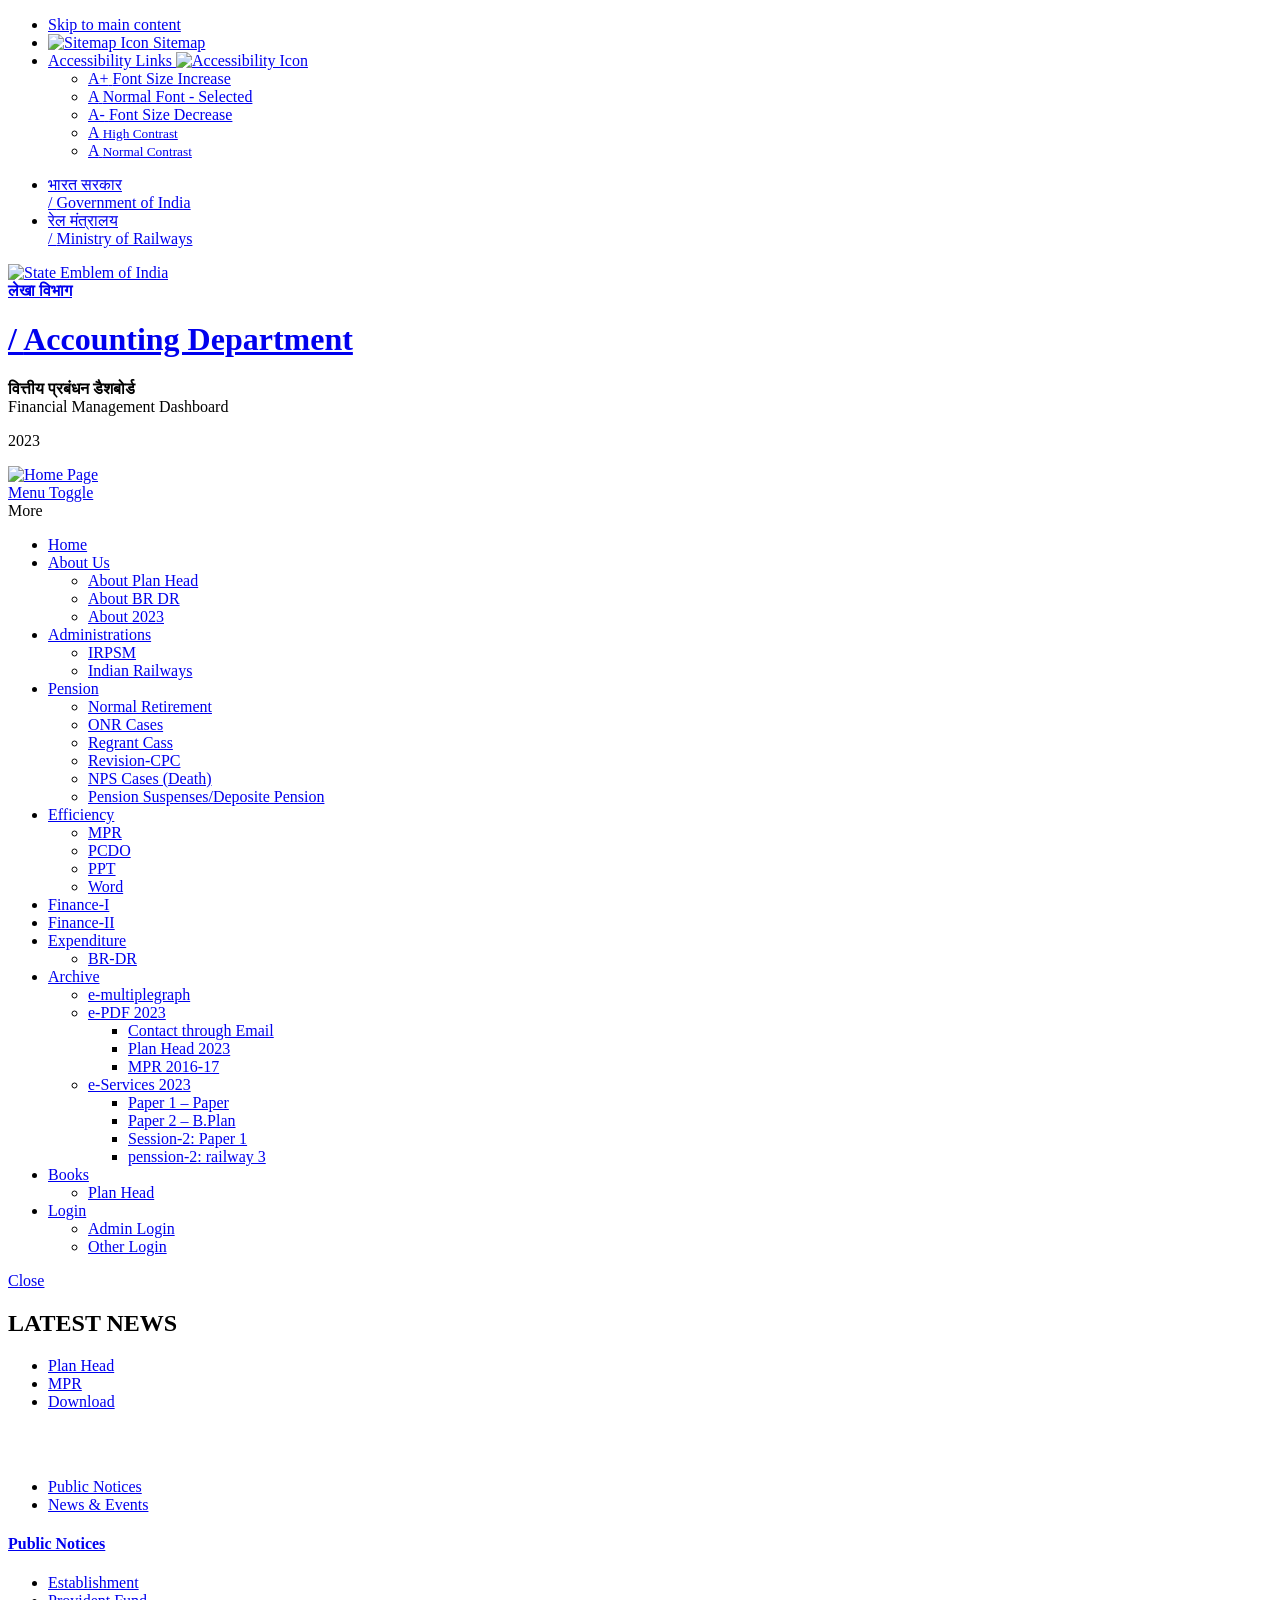
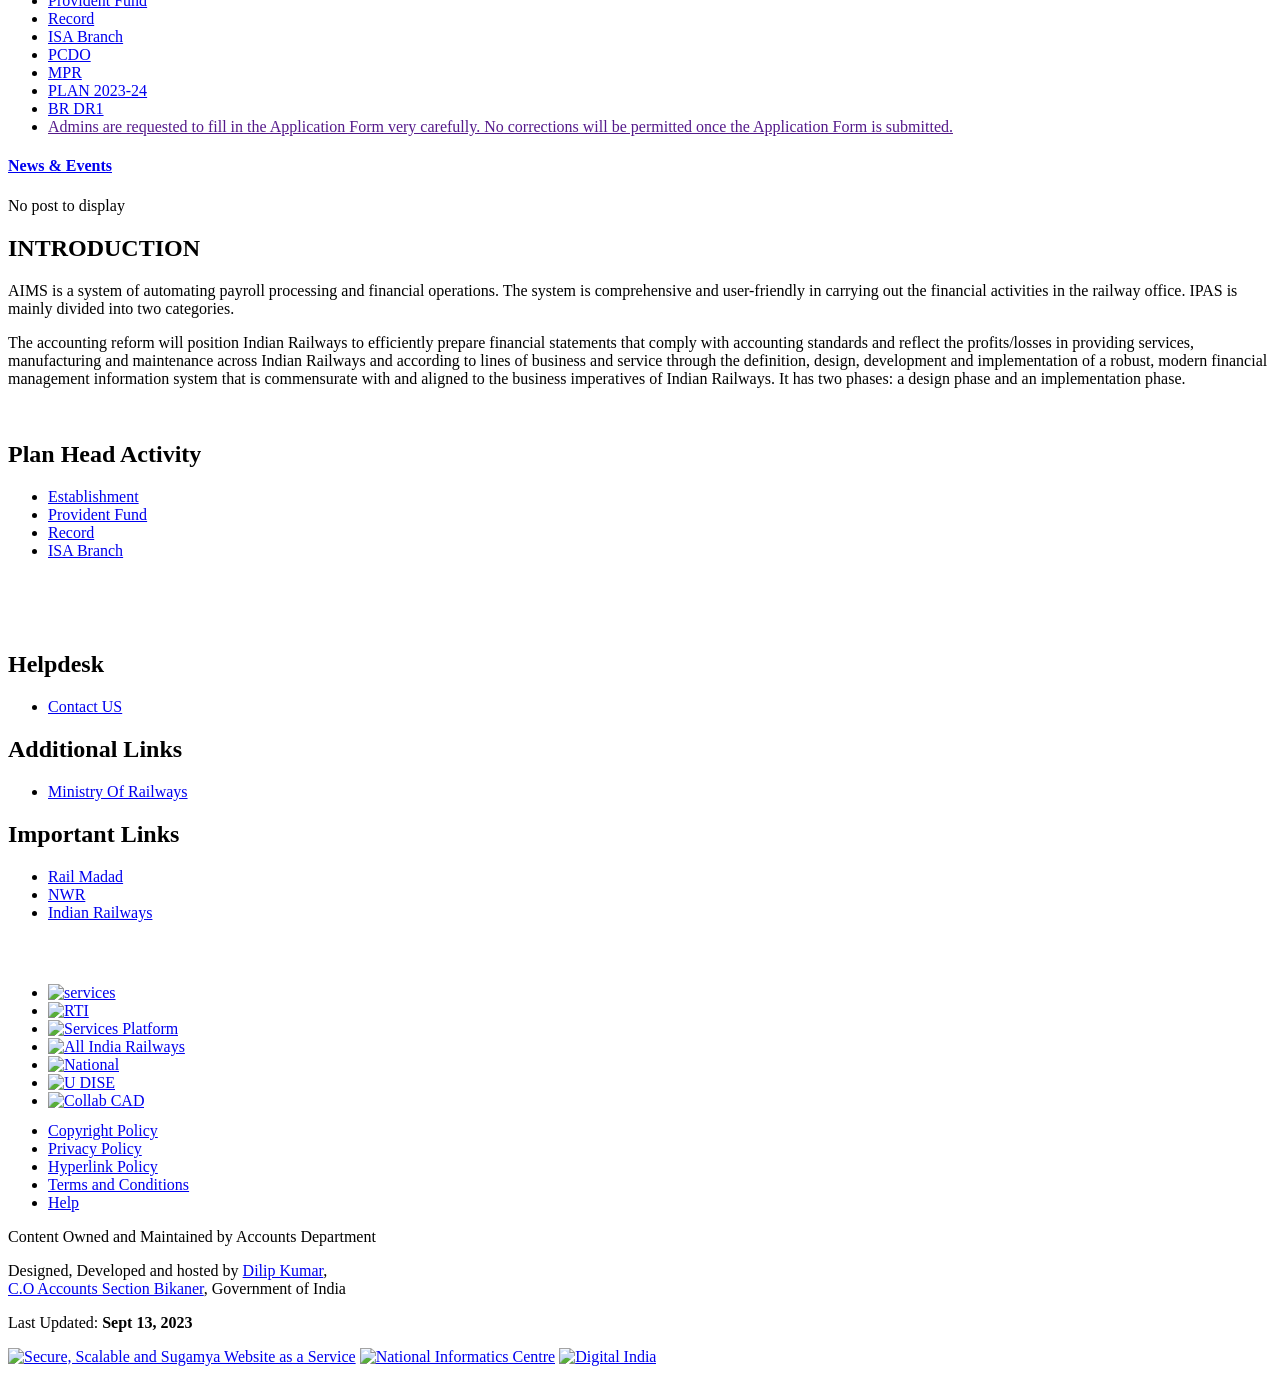
==== index.html @ 23872920 "Add files via upload" ====
<!DOCTYPE html>
<html lang="en-US">
<head>
    <meta charset="UTF-8" />
    <meta http-equiv="X-UA-Compatible" content="IE=edge">
    <meta name="viewport" content="width=device-width, initial-scale=1">
    <title> Financial Management Dashboard BKN NWR   </title>
    <link rel="profile" href="http://gmpg.org/xfn/11" />
    <link rel="pingback" href="https://jeemain.nta.nic.in/xmlrpc.php" />
    <link rel="stylesheet" href="https://jeemain.nta.nic.in/wp-content/themes/sdo-theme/css/print.css" type="text/css" media="print">
        <meta name='robots' content='max-image-preview:large' />
<script type="text/javascript">
window._wpemojiSettings = {"baseUrl":"https:\/\/s.w.org\/images\/core\/emoji\/14.0.0\/72x72\/","ext":".png","svgUrl":"https:\/\/s.w.org\/images\/core\/emoji\/14.0.0\/svg\/","svgExt":".svg","source":{"concatemoji":"https:\/\/jeemain.nta.nic.in\/wp-includes\/js\/wp-emoji-release.min.js?ver=6.1.1"}};
/*! This file is auto-generated */
!function(e,a,t){var n,r,o,i=a.createElement("canvas"),p=i.getContext&&i.getContext("2d");function s(e,t){var a=String.fromCharCode,e=(p.clearRect(0,0,i.width,i.height),p.fillText(a.apply(this,e),0,0),i.toDataURL());return p.clearRect(0,0,i.width,i.height),p.fillText(a.apply(this,t),0,0),e===i.toDataURL()}function c(e){var t=a.createElement("script");t.src=e,t.defer=t.type="text/javascript",a.getElementsByTagName("head")[0].appendChild(t)}for(o=Array("flag","emoji"),t.supports={everything:!0,everythingExceptFlag:!0},r=0;r<o.length;r++)t.supports[o[r]]=function(e){if(p&&p.fillText)switch(p.textBaseline="top",p.font="600 32px Arial",e){case"flag":return s([127987,65039,8205,9895,65039],[127987,65039,8203,9895,65039])?!1:!s([55356,56826,55356,56819],[55356,56826,8203,55356,56819])&&!s([55356,57332,56128,56423,56128,56418,56128,56421,56128,56430,56128,56423,56128,56447],[55356,57332,8203,56128,56423,8203,56128,56418,8203,56128,56421,8203,56128,56430,8203,56128,56423,8203,56128,56447]);case"emoji":return!s([129777,127995,8205,129778,127999],[129777,127995,8203,129778,127999])}return!1}(o[r]),t.supports.everything=t.supports.everything&&t.supports[o[r]],"flag"!==o[r]&&(t.supports.everythingExceptFlag=t.supports.everythingExceptFlag&&t.supports[o[r]]);t.supports.everythingExceptFlag=t.supports.everythingExceptFlag&&!t.supports.flag,t.DOMReady=!1,t.readyCallback=function(){t.DOMReady=!0},t.supports.everything||(n=function(){t.readyCallback()},a.addEventListener?(a.addEventListener("DOMContentLoaded",n,!1),e.addEventListener("load",n,!1)):(e.attachEvent("onload",n),a.attachEvent("onreadystatechange",function(){"complete"===a.readyState&&t.readyCallback()})),(e=t.source||{}).concatemoji?c(e.concatemoji):e.wpemoji&&e.twemoji&&(c(e.twemoji),c(e.wpemoji)))}(window,document,window._wpemojiSettings);
</script>
<style type="text/css">
img.wp-smiley,
img.emoji {
	display: inline !important;
	border: none !important;
	box-shadow: none !important;
	height: 1em !important;
	width: 1em !important;
	margin: 0 0.07em !important;
	vertical-align: -0.1em !important;
	background: none !important;
	padding: 0 !important;
}
</style>
	<link rel='stylesheet' id='wp-block-library-css' href='https://jeemain.nta.nic.in/wp-includes/css/dist/block-library/style.min.css?ver=6.1.1' type='text/css' media='all' />
<link rel='stylesheet' id='classic-theme-styles-css' href='https://jeemain.nta.nic.in/wp-includes/css/classic-themes.min.css?ver=1' type='text/css' media='all' />
<style id='global-styles-inline-css' type='text/css'>
body{--wp--preset--color--black: #000000;--wp--preset--color--cyan-bluish-gray: #abb8c3;--wp--preset--color--white: #ffffff;--wp--preset--color--pale-pink: #f78da7;--wp--preset--color--vivid-red: #cf2e2e;--wp--preset--color--luminous-vivid-orange: #ff6900;--wp--preset--color--luminous-vivid-amber: #fcb900;--wp--preset--color--light-green-cyan: #7bdcb5;--wp--preset--color--vivid-green-cyan: #00d084;--wp--preset--color--pale-cyan-blue: #8ed1fc;--wp--preset--color--vivid-cyan-blue: #0693e3;--wp--preset--color--vivid-purple: #9b51e0;--wp--preset--gradient--vivid-cyan-blue-to-vivid-purple: linear-gradient(135deg,rgba(6,147,227,1) 0%,rgb(155,81,224) 100%);--wp--preset--gradient--light-green-cyan-to-vivid-green-cyan: linear-gradient(135deg,rgb(122,220,180) 0%,rgb(0,208,130) 100%);--wp--preset--gradient--luminous-vivid-amber-to-luminous-vivid-orange: linear-gradient(135deg,rgba(252,185,0,1) 0%,rgba(255,105,0,1) 100%);--wp--preset--gradient--luminous-vivid-orange-to-vivid-red: linear-gradient(135deg,rgba(255,105,0,1) 0%,rgb(207,46,46) 100%);--wp--preset--gradient--very-light-gray-to-cyan-bluish-gray: linear-gradient(135deg,rgb(238,238,238) 0%,rgb(169,184,195) 100%);--wp--preset--gradient--cool-to-warm-spectrum: linear-gradient(135deg,rgb(74,234,220) 0%,rgb(151,120,209) 20%,rgb(207,42,186) 40%,rgb(238,44,130) 60%,rgb(251,105,98) 80%,rgb(254,248,76) 100%);--wp--preset--gradient--blush-light-purple: linear-gradient(135deg,rgb(255,206,236) 0%,rgb(152,150,240) 100%);--wp--preset--gradient--blush-bordeaux: linear-gradient(135deg,rgb(254,205,165) 0%,rgb(254,45,45) 50%,rgb(107,0,62) 100%);--wp--preset--gradient--luminous-dusk: linear-gradient(135deg,rgb(255,203,112) 0%,rgb(199,81,192) 50%,rgb(65,88,208) 100%);--wp--preset--gradient--pale-ocean: linear-gradient(135deg,rgb(255,245,203) 0%,rgb(182,227,212) 50%,rgb(51,167,181) 100%);--wp--preset--gradient--electric-grass: linear-gradient(135deg,rgb(202,248,128) 0%,rgb(113,206,126) 100%);--wp--preset--gradient--midnight: linear-gradient(135deg,rgb(2,3,129) 0%,rgb(40,116,252) 100%);--wp--preset--duotone--dark-grayscale: url('#wp-duotone-dark-grayscale');--wp--preset--duotone--grayscale: url('#wp-duotone-grayscale');--wp--preset--duotone--purple-yellow: url('#wp-duotone-purple-yellow');--wp--preset--duotone--blue-red: url('#wp-duotone-blue-red');--wp--preset--duotone--midnight: url('#wp-duotone-midnight');--wp--preset--duotone--magenta-yellow: url('#wp-duotone-magenta-yellow');--wp--preset--duotone--purple-green: url('#wp-duotone-purple-green');--wp--preset--duotone--blue-orange: url('#wp-duotone-blue-orange');--wp--preset--font-size--small: 13px;--wp--preset--font-size--medium: 20px;--wp--preset--font-size--large: 36px;--wp--preset--font-size--x-large: 42px;--wp--preset--spacing--20: 0.44rem;--wp--preset--spacing--30: 0.67rem;--wp--preset--spacing--40: 1rem;--wp--preset--spacing--50: 1.5rem;--wp--preset--spacing--60: 2.25rem;--wp--preset--spacing--70: 3.38rem;--wp--preset--spacing--80: 5.06rem;}:where(.is-layout-flex){gap: 0.5em;}body .is-layout-flow > .alignleft{float: left;margin-inline-start: 0;margin-inline-end: 2em;}body .is-layout-flow > .alignright{float: right;margin-inline-start: 2em;margin-inline-end: 0;}body .is-layout-flow > .aligncenter{margin-left: auto !important;margin-right: auto !important;}body .is-layout-constrained > .alignleft{float: left;margin-inline-start: 0;margin-inline-end: 2em;}body .is-layout-constrained > .alignright{float: right;margin-inline-start: 2em;margin-inline-end: 0;}body .is-layout-constrained > .aligncenter{margin-left: auto !important;margin-right: auto !important;}body .is-layout-constrained > :where(:not(.alignleft):not(.alignright):not(.alignfull)){max-width: var(--wp--style--global--content-size);margin-left: auto !important;margin-right: auto !important;}body .is-layout-constrained > .alignwide{max-width: var(--wp--style--global--wide-size);}body .is-layout-flex{display: flex;}body .is-layout-flex{flex-wrap: wrap;align-items: center;}body .is-layout-flex > *{margin: 0;}:where(.wp-block-columns.is-layout-flex){gap: 2em;}.has-black-color{color: var(--wp--preset--color--black) !important;}.has-cyan-bluish-gray-color{color: var(--wp--preset--color--cyan-bluish-gray) !important;}.has-white-color{color: var(--wp--preset--color--white) !important;}.has-pale-pink-color{color: var(--wp--preset--color--pale-pink) !important;}.has-vivid-red-color{color: var(--wp--preset--color--vivid-red) !important;}.has-luminous-vivid-orange-color{color: var(--wp--preset--color--luminous-vivid-orange) !important;}.has-luminous-vivid-amber-color{color: var(--wp--preset--color--luminous-vivid-amber) !important;}.has-light-green-cyan-color{color: var(--wp--preset--color--light-green-cyan) !important;}.has-vivid-green-cyan-color{color: var(--wp--preset--color--vivid-green-cyan) !important;}.has-pale-cyan-blue-color{color: var(--wp--preset--color--pale-cyan-blue) !important;}.has-vivid-cyan-blue-color{color: var(--wp--preset--color--vivid-cyan-blue) !important;}.has-vivid-purple-color{color: var(--wp--preset--color--vivid-purple) !important;}.has-black-background-color{background-color: var(--wp--preset--color--black) !important;}.has-cyan-bluish-gray-background-color{background-color: var(--wp--preset--color--cyan-bluish-gray) !important;}.has-white-background-color{background-color: var(--wp--preset--color--white) !important;}.has-pale-pink-background-color{background-color: var(--wp--preset--color--pale-pink) !important;}.has-vivid-red-background-color{background-color: var(--wp--preset--color--vivid-red) !important;}.has-luminous-vivid-orange-background-color{background-color: var(--wp--preset--color--luminous-vivid-orange) !important;}.has-luminous-vivid-amber-background-color{background-color: var(--wp--preset--color--luminous-vivid-amber) !important;}.has-light-green-cyan-background-color{background-color: var(--wp--preset--color--light-green-cyan) !important;}.has-vivid-green-cyan-background-color{background-color: var(--wp--preset--color--vivid-green-cyan) !important;}.has-pale-cyan-blue-background-color{background-color: var(--wp--preset--color--pale-cyan-blue) !important;}.has-vivid-cyan-blue-background-color{background-color: var(--wp--preset--color--vivid-cyan-blue) !important;}.has-vivid-purple-background-color{background-color: var(--wp--preset--color--vivid-purple) !important;}.has-black-border-color{border-color: var(--wp--preset--color--black) !important;}.has-cyan-bluish-gray-border-color{border-color: var(--wp--preset--color--cyan-bluish-gray) !important;}.has-white-border-color{border-color: var(--wp--preset--color--white) !important;}.has-pale-pink-border-color{border-color: var(--wp--preset--color--pale-pink) !important;}.has-vivid-red-border-color{border-color: var(--wp--preset--color--vivid-red) !important;}.has-luminous-vivid-orange-border-color{border-color: var(--wp--preset--color--luminous-vivid-orange) !important;}.has-luminous-vivid-amber-border-color{border-color: var(--wp--preset--color--luminous-vivid-amber) !important;}.has-light-green-cyan-border-color{border-color: var(--wp--preset--color--light-green-cyan) !important;}.has-vivid-green-cyan-border-color{border-color: var(--wp--preset--color--vivid-green-cyan) !important;}.has-pale-cyan-blue-border-color{border-color: var(--wp--preset--color--pale-cyan-blue) !important;}.has-vivid-cyan-blue-border-color{border-color: var(--wp--preset--color--vivid-cyan-blue) !important;}.has-vivid-purple-border-color{border-color: var(--wp--preset--color--vivid-purple) !important;}.has-vivid-cyan-blue-to-vivid-purple-gradient-background{background: var(--wp--preset--gradient--vivid-cyan-blue-to-vivid-purple) !important;}.has-light-green-cyan-to-vivid-green-cyan-gradient-background{background: var(--wp--preset--gradient--light-green-cyan-to-vivid-green-cyan) !important;}.has-luminous-vivid-amber-to-luminous-vivid-orange-gradient-background{background: var(--wp--preset--gradient--luminous-vivid-amber-to-luminous-vivid-orange) !important;}.has-luminous-vivid-orange-to-vivid-red-gradient-background{background: var(--wp--preset--gradient--luminous-vivid-orange-to-vivid-red) !important;}.has-very-light-gray-to-cyan-bluish-gray-gradient-background{background: var(--wp--preset--gradient--very-light-gray-to-cyan-bluish-gray) !important;}.has-cool-to-warm-spectrum-gradient-background{background: var(--wp--preset--gradient--cool-to-warm-spectrum) !important;}.has-blush-light-purple-gradient-background{background: var(--wp--preset--gradient--blush-light-purple) !important;}.has-blush-bordeaux-gradient-background{background: var(--wp--preset--gradient--blush-bordeaux) !important;}.has-luminous-dusk-gradient-background{background: var(--wp--preset--gradient--luminous-dusk) !important;}.has-pale-ocean-gradient-background{background: var(--wp--preset--gradient--pale-ocean) !important;}.has-electric-grass-gradient-background{background: var(--wp--preset--gradient--electric-grass) !important;}.has-midnight-gradient-background{background: var(--wp--preset--gradient--midnight) !important;}.has-small-font-size{font-size: var(--wp--preset--font-size--small) !important;}.has-medium-font-size{font-size: var(--wp--preset--font-size--medium) !important;}.has-large-font-size{font-size: var(--wp--preset--font-size--large) !important;}.has-x-large-font-size{font-size: var(--wp--preset--font-size--x-large) !important;}
.wp-block-navigation a:where(:not(.wp-element-button)){color: inherit;}
:where(.wp-block-columns.is-layout-flex){gap: 2em;}
.wp-block-pullquote{font-size: 1.5em;line-height: 1.6;}
</style>
<link rel='stylesheet' id='extra-feature-css-css' href='https://jeemain.nta.nic.in/wp-content/plugins/common_utility/css/extra.features.css?ver=1.1' type='text/css' media='all' />
<link rel='stylesheet' id='contact-form-7-css' href='https://jeemain.nta.nic.in/wp-content/plugins/contact-form-7/includes/css/styles.css?ver=5.3.2' type='text/css' media='all' />
<link rel='stylesheet' id='parichay-login-css-css' href='https://jeemain.nta.nic.in/wp-content/plugins/parichay-sso//css/login.css?ver=1.1' type='text/css' media='all' />
<link rel='stylesheet' id='wsl-widget-css' href='https://jeemain.nta.nic.in/wp-content/plugins/wordpress-social-login/assets/css/style.css?ver=6.1.1' type='text/css' media='all' />
<link rel='stylesheet' id='base-css-css' href='https://jeemain.nta.nic.in/wp-content/themes/sdo-theme/css/base.css?ver=6.1.1' type='text/css' media='all' />
<link rel='stylesheet' id='sliderhelper-css-css' href='https://jeemain.nta.nic.in/wp-content/themes/sdo-theme/css/addons/sliderhelper.css?ver=6.1.1' type='text/css' media='all' />
<link rel='stylesheet' id='main-css-css' href='https://jeemain.nta.nic.in/wp-content/themes/sdo-theme/style.css?ver=6.1.1' type='text/css' media='all' />
<link rel='stylesheet' id='jquery-ui-datepicker-css' href='https://jeemain.nta.nic.in/wp-content/plugins/awaas-metaboxes/css/jquery.ui.datepicker.css?ver=1.0' type='text/css' media='all' />
<link rel='stylesheet' id='js_composer_front-css' href='https://jeemain.nta.nic.in/wp-content/plugins/js_composer/assets/css/js_composer.min.css?ver=6.1' type='text/css' media='all' />
<link rel='stylesheet' id='fontawesome-css' href='https://jeemain.nta.nic.in/wp-content/plugins/awaas-accessibility/css/font-awsome.css?ver=6.1.1' type='text/css' media='all' />
<script type='text/javascript' src='https://jeemain.nta.nic.in/wp-content/themes/sdo-theme/js/jquery.min.js?ver=3.6.1' id='jquery-core-js'></script>
<script type='text/javascript' src='https://jeemain.nta.nic.in/wp-content/themes/sdo-theme/js/jquery-migrate.min.js?ver=3.4.0' id='jquery-migrate-js'></script>
<script type='text/javascript' src='https://jeemain.nta.nic.in/wp-content/plugins/awaas-accessibility/js/external.js?ver=6.1.1' id='external-link-js'></script>
<link rel="https://api.w.org/" href="https://jeemain.nta.nic.in/wp-json/" /><link rel="alternate" type="application/json" href="https://jeemain.nta.nic.in/wp-json/wp/v2/pages/4637" /><link rel="EditURI" type="application/rsd+xml" title="RSD" href="https://jeemain.nta.nic.in/xmlrpc.php?rsd" />
<link rel="wlwmanifest" type="application/wlwmanifest+xml" href="https://jeemain.nta.nic.in/wp-includes/wlwmanifest.xml" />
<link rel="canonical" href="https://s3f8e59f4b2fe7c5705bf878bbd494ccdf-loginx.s3waas.gov.in/" />
<link rel='shortlink' href='https://jeemain.nta.nic.in/' />
<link rel="alternate" type="application/json+oembed" href="https://jeemain.nta.nic.in/wp-json/oembed/1.0/embed?url=https%3A%2F%2Fs3f8e59f4b2fe7c5705bf878bbd494ccdf-loginx.s3waas.gov.in%2F" />
<link rel="alternate" type="text/xml+oembed" href="https://jeemain.nta.nic.in/wp-json/oembed/1.0/embed?url=https%3A%2F%2Fs3f8e59f4b2fe7c5705bf878bbd494ccdf-loginx.s3waas.gov.in%2F&#038;format=xml" />
    <noscript>
        <style>
            #topBar #accessibility ul li .goiSearch, #topBar1 #accessibility ul li .goiSearch{ visibility: visible;}
            #topBar #accessibility ul li .socialIcons ul, #topBar1 #accessibility ul li .socialIcons ul { background: #fff !important;}
            #topBar #accessibility ul li .goiSearch, #topBar1 #accessibility ul li .goiSearch{ right: 0; left: inherit;}
            .nav li a:focus > ul { left: 0; opacity: 0.99;}
            a:focus, button:focus, .carasoleflex-wrap .flexslider .slides > li a:focus, .flexslider .slides>li a:focus
            { outline: 3px solid #ff8c00 !important;}
            .flexslider .slides>li { display:block !important;}
            .flexslider .slides img { width:auto !important;}
            .nav li.active > a, .nav li > a:hover, .nav li > a:focus, .nav ul li a:hover,
            .nav li:hover > a{ border-top:none; color:#ffffff;}
            .nav li.active > a{ border:0;}
            .nav ul{ opacity:1; left:0; position:static !important; width:auto; border:0;}
            .nav li{ position:static !important; display:block; float:none; border:0 !important;}

            .nav li > a { float: none;  display: block;  background-color: #ff9f08 !important;  color: #ffffff; margin: 0; padding: 0px 15px;
                border-radius: 0; border-bottom: 1px solid #ffffff !important;   position: static !important;  border-top: 0;  font-size: 14px !important;}

            .nav ul.sub-menu li > a{ background-color:#464141 !important; font-size:12px !important; padding:0 25px;}

            .style-1 .menuWrapper, .style-2 .menuWrapper, .style-6 .menuWrapper, .style-5 .menuWrapper{ background:#e1e1e1 !important;}
            .style-1 .nav li > a, .style-1 .nav li > a:hover{background-color: #875506 !important;}
            .style-1 .nav ul.sub-menu li > a, .style-1 .nav ul.sub-menu li > a:hover{ background-color:#3e2908 !important;}

            .style-2 .nav li > a, .style-2 .nav li > a:hover{background-color: #11372a !important;}
            .style-2 .nav ul.sub-menu li > a, .style-2 .nav ul.sub-menu li > a:hover{ background-color:#677314 !important;}

            .style-6 .nav li > a, .style-6 .nav li > a:hover{background-color: #f65a64 !important;}
            .style-6 .nav ul.sub-menu li > a:hover{ background-color:#fff !important;}
            .style-6 .nav ul.sub-menu li > a { background-color:transparent !important; }
            .style-6 .menuWrapper .nav li ul li{ border-bottom:1px solid transparent !important;}
            .style-6 .menuWrapper .nav li a{ border-radius:0 !important; color:#fff !important;}
            .style-6 .menuWrapper .nav li a:hover{ color:#000 !important;}

            .style-5 .nav li > a, .style-5 .nav li > a:hover{background-color: #fd9c29 !important; color:#ffffff !important;}
            .style-5 .nav ul.sub-menu li > a, .style-5 .nav ul.sub-menu li > a:hover{ background-color:#464141 !important; color:#ffffff !important;}
            .style-6 .menuWrapper .nav li ul li a {    margin: 0;    padding: 7px 15px;}

            ul li .socialIcons{ visibility:visible !important;}

        </style>
    </noscript>
    <meta name="generator" content="Powered by WPBakery Page Builder - drag and drop page builder for WordPress."/>
<style data-type="vc_shortcodes-custom-css">.vc_custom_1642837850966{padding-top: 35px !important;padding-bottom: 20px !important;}.vc_custom_1581920934061{padding-top: 35px !important;padding-bottom: 30px !important;}.vc_custom_1568981760284{margin-bottom: -4px !important;}.vc_custom_1572839845724{padding-top: 0px !important;padding-bottom: 0px !important;}.vc_custom_1642837577245{padding-top: 0px !important;}.vc_custom_1575455456864{padding-top: 0px !important;}</style><noscript><style> .wpb_animate_when_almost_visible { opacity: 1; }</style></noscript>    <!-- HTML5 shim and Respond.js for IE8 support of HTML5 elements and media queries -->
    <!-- WARNING: Respond.js doesn't work if you view the page via file:// -->
    <!--[if lt IE 9]>
    <script src="https://jeemain.nta.nic.in/wp-content/themes/sdo-theme/js/html5shiv.min.js"></script>
    <script src="https://jeemain.nta.nic.in/wp-content/themes/sdo-theme/js/respond.min.js"></script>
    <![endif]-->
    <script>
        var ajaxurl = "https://jeemain.nta.nic.in/wp-admin/admin-ajax.php";
    </script>

</head>
<body class="home page-template-default page page-id-4637 lang-en style-1 home-8 wpb-js-composer js-comp-ver-6.1 vc_responsive">
<header id="mainHeader">

    <!--topBar start-->
    <div id="topBar">
        <div class="container">
            <div class="row">
                <div class="col-xs-12">
                    <div class="push-right" aria-label="Primary">
                        <div id="accessibility">
                            <ul id="accessibilityMenu" class="clearfix">
                                <li>
                                    <a href="#SkipContent" class="skipContent" aria-label="Skip to main content" title="Skip to main content">
                                        <span class="m-hide">Skip to main content</span>
                                        <span class="icon-skip-to-main m-show"></span>
                                    </a>
                                </li>
                                                                																<li class="top-sitemap">
                                    <a href="https://jeemain.nta.nic.in/sitemap/" aria-label="Sitemap"  title="Sitemap">
                                    <img class="show-con" src="https://jeemain.nta.nic.in/wp-content/themes/sdo-theme/images/sitemap.svg" title="Sitemap Icon" alt="Sitemap Icon" />
                                    <span class="hide">Sitemap</span></a>
                                </li> 
                                                                <li>
                                    <a href="javascript:void(0);" title="Accessibility Links" aria-label="Accessibility Links" class="accessible-icon" role="button" data-toggle="dropdown"><span class="tcon">Accessibility Links</span>
                                        <img class="show-con" src="https://jeemain.nta.nic.in/wp-content/themes/sdo-theme/images/accessibility.svg" title="Accessibility Icon" alt="Accessibility Icon" />
                                    </a>
                                    <ul class="accessiblelinks textSizing" aria-label="Font size and Contrast controls">
                                        <li class="fontSizeEvent"><a data-selected-text="selected" data-event-type="increase" href="javascript:void(0);" data-label="Font Size Increase" title="Font Size Increase" aria-label="Font Size Increase"><span aria-hidden="true">A+</span> <span class="tcon">Font Size Increase</span></a></li>
                                        <li class="fontSizeEvent"><a data-selected-text="selected" data-event-type="normal" href="javascript:void(0);" data-label="Normal Font" title="Normal Font - Selected" aria-label="Normal Font - Selected"><span aria-hidden="true">A</span> <span class="tcon">Normal Font - Selected</span></a></li>
                                        <li class="fontSizeEvent" ><a data-selected-text="selected" data-event-type="decrease" href="javascript:void(0);" data-label="Font Size Decrease" title="Font Size Decrease" aria-label="Font Size Decrease"><span aria-hidden="true">A-</span> <span class="tcon">Font Size Decrease</span></a></li>
                                        <li class="highContrast dark tog-con">
                                            <a href="javascript:void(0);" title="High Contrast" aria-label="High Contrast"><span aria-hidden="true">A</span> <small class="tcon">High Contrast</small></a>
                                        </li>
                                        <li class="highContrast light">
                                            <a class="link-selected" href="javascript:void(0);" title="Normal Contrast - Selected" aria-label="Normal Contrast - Selected"><span aria-hidden="true">A</span> <small class="tcon">Normal Contrast</small></a>
                                        </li>
                                    </ul>
                                </li>
                                                            </ul>
                        </div>
                    </div>
                    <div class="push-left">
                        <div class="govBranding">
                            <ul>
                                <li>
                                    <a href="https://india.gov.in" >
                                        <span lang="hi">भारत सरकार <br></span><span class="hide"> / </span>  Government of India                                    </a>
                                </li>
                                <li>
                                    <a href="https://education.gov.in/">
                                        <span lang="hi">रेल मंत्रालय <br></span><span class="hide"> / </span> Ministry of Railways                                    </a>
                                </li>
                            </ul>
                        </div>
                    </div>
                </div>
            </div>
        </div>
    </div>
    <!--topBar end-->

    <!--header middle start-->
    <div class="header-wrapper">
        <div class="container">
            <div class="row ecounse-logo-wpr">
                <div class="col-md-3">
                    <div class="logo main-logo">
                                                    <a href="http://127.0.0.1:5500/" class="site_logo" rel="home" >
                                                                        <img id="logo" class="emblem" src="https://jeemain.nta.nic.in/wp-content/themes/sdo-theme/images/emblem.svg" alt="State Emblem of India">
                                
                                <div class="logo_text">
                                    <strong lang="hi">लेखा विभाग</strong><h1 class="h1-logo"><span class="hide"> / </span>Accounting Department</h1>                                </div>
                            </a>
                    </div>
                </div>
                <div class="col-md-6">
                    <div class="logo dept-logo">
                        <div class="site_logo">
                            <div class="logo_text">
                                <strong lang="hi">वित्तीय प्रबंधन डैशबोर्ड</strong>
                                <div class="h1-logo logo-en-text heading1">Financial Management Dashboard</div>
                                                                    <p class="dept-subtitle">2023</p>
                                                            </div>
                        </div>
                    </div>
                </div>
                <div class="col-md-3 header-rightlogo">
                    <div class="header-right hidden-xs push-right">
                                                                            <a aria-label="Home Page - External site that opens in a new window" href="http://127.0.0.1:5500/" target= "_blank" title="लेखा सूचना प्रबंधन प्रणाली">
                                <img class="sw-logo" src="https://aims.indianrailways.gov.in/IPAS/loginImages/G20_Logo.jpg" alt="Home Page">
                            </a>
                                                                                            </div>
                    <a class="menuToggle" href="javascript:void(0);"> <span class="icon-menu" aria-hidden="true"></span> <span class="menu-text">Menu Toggle</span> </a>
                </div>
            </div>
        </div>
    </div>
    <!--header middle end-->

    <!--main menu start-->
    <div class="menuWrapper">

        <div class="menuMoreText hide">More</div>


        <div class="container">
            <nav class="menu"><ul id="menu-header-en" class="nav clearfix"><li id="menu-item-6561" class="menu-item menu-item-type-custom menu-item-object-custom current-menu-item menu-item-6561 active "><a href="/" aria-current="page">Home</a></li>
<li id="menu-item-6562" class="menu-item menu-item-type-custom menu-item-object-custom menu-item-has-children menu-item-6562 has-sub"><a href="#" aria-haspopup="true" aria-expanded="false">About Us<span class="indicator"></span></a>
<ul aria-hidden="true"  class="sub-menu">
	<li id="menu-item-6696" class="menu-item menu-item-type-post_type menu-item-object-page menu-item-6696 has-sub-child"><a href="http://127.0.0.1:5501/Plan%20Head.html" tabindex="-1">About Plan Head</a></li>
	<li id="menu-item-6570" class="menu-item menu-item-type-post_type menu-item-object-page menu-item-6570 has-sub-child"><a href="http://127.0.0.1:5501/pcdo%2016-17.html" tabindex="-1">About BR DR</a></li>
	<li id="menu-item-7186" class="menu-item menu-item-type-post_type menu-item-object-page menu-item-7186 has-sub-child"><a href="https://www.ircep.gov.in/IRPSM" tabindex="-1">About  2023</a></li>
</ul>
</li>
<li id="menu-item-6563" class="menu-item menu-item-type-custom menu-item-object-custom menu-item-has-children menu-item-6563 has-sub"><a href="#" aria-haspopup="true" aria-expanded="false">Administrations<span class="indicator"></span></a>
<ul aria-hidden="true"  class="sub-menu">
	<li id="menu-item-6572" class="menu-item menu-item-type-post_type menu-item-object-page menu-item-6572 has-sub-child"><a href="https://www.ircep.gov.in/IRPSM" tabindex="-1">IRPSM</a></li>
	<li id="menu-item-6573" class="menu-item menu-item-type-post_type menu-item-object-page menu-item-6573 has-sub-child"><a href="https://sso.indianrailways.gov.in/" tabindex="-1">Indian Railways</a></li>
</ul>
</li>
<li id="menu-item-6563" class="menu-item menu-item-type-custom menu-item-object-custom menu-item-has-children menu-item-6563 has-sub"><a href="#" aria-haspopup="true" aria-expanded="false">Pension<span class="indicator"></span></a>
    <ul aria-hidden="true"  class="sub-menu">
        <li id="menu-item-6572" class="menu-item menu-item-type-post_type menu-item-object-page menu-item-6572 has-sub-child"><a href="#" tabindex="-1">Normal Retirement</a></li>
        <li id="menu-item-6573" class="menu-item menu-item-type-post_type menu-item-object-page menu-item-6573 has-sub-child"><a href="#" tabindex="-1">ONR Cases</a></li>
        <li id="menu-item-6572" class="menu-item menu-item-type-post_type menu-item-object-page menu-item-6572 has-sub-child"><a href="#" tabindex="-1">Regrant Cass</a></li>
        <li id="menu-item-6573" class="menu-item menu-item-type-post_type menu-item-object-page menu-item-6573 has-sub-child"><a href="#" tabindex="-1">Revision-CPC</a></li>
        <li id="menu-item-6572" class="menu-item menu-item-type-post_type menu-item-object-page menu-item-6572 has-sub-child"><a href="#" tabindex="-1">NPS Cases (Death)</a></li>
        <li id="menu-item-6573" class="menu-item menu-item-type-post_type menu-item-object-page menu-item-6573 has-sub-child"><a href="http://127.0.0.1:5501/deposite%20pension.html" tabindex="-1">Pension Suspenses/Deposite Pension</a></li>
    </ul>
    </li>
    <li id="menu-item-6563" class="menu-item menu-item-type-custom menu-item-object-custom menu-item-has-children menu-item-6563 has-sub"><a href="#" aria-haspopup="true" aria-expanded="false">Efficiency<span class="indicator"></span></a>
        <ul aria-hidden="true"  class="sub-menu">
            <li id="menu-item-6572" class="menu-item menu-item-type-post_type menu-item-object-page menu-item-6572 has-sub-child"><a href="http://127.0.0.1:5501/mpr.html" tabindex="-1">MPR</a></li>
            <li id="menu-item-6573" class="menu-item menu-item-type-post_type menu-item-object-page menu-item-6573 has-sub-child"><a href="http://127.0.0.1:5501/pcdo.html" tabindex="-1">PCDO</a></li>
            <li id="menu-item-6572" class="menu-item menu-item-type-post_type menu-item-object-page menu-item-6572 has-sub-child"><a href="#" tabindex="-1">PPT</a></li>
            <li id="menu-item-6573" class="menu-item menu-item-type-post_type menu-item-object-page menu-item-6573 has-sub-child"><a href="#" tabindex="-1">Word</a></li>
        </ul>
        </li>
        <li id="menu-item-7016" class="menu-item menu-item-type-custom menu-item-object-custom menu-item-7016"><a href="#">Finance-I</a></li>
        <li id="menu-item-7016" class="menu-item menu-item-type-custom menu-item-object-custom menu-item-7016"><a href="#">Finance-II</a></li>
<li id="menu-item-6563" class="menu-item menu-item-type-custom menu-item-object-custom menu-item-has-children menu-item-6563 has-sub"><a href="#" aria-haspopup="true" aria-expanded="false">Expenditure<span class="indicator"></span></a>
        <ul aria-hidden="true"  class="sub-menu">
            <li id="menu-item-6572" class="menu-item menu-item-type-post_type menu-item-object-page menu-item-6572 has-sub-child"><a href="#" tabindex="-1">BR-DR</a></li>
        </ul>
        </li>
<li id="menu-item-6577" class="menu-item menu-item-type-post_type menu-item-object-page menu-item-has-children menu-item-6577 has-sub"><a href="https://jeemain.nta.nic.in/archive/" aria-haspopup="true" aria-expanded="false">Archive<span class="indicator"></span></a>
<ul aria-hidden="true"  class="sub-menu">
	<li id="menu-item-7162" class="menu-item menu-item-type-post_type menu-item-object-page menu-item-7162 has-sub-child"><a href="http://127.0.0.1:5501/multiplegraph.html" tabindex="-1">e-multiplegraph</a></li>
	<li id="menu-item-7877" class="menu-item menu-item-type-custom menu-item-object-custom menu-item-has-children menu-item-7877 has-sub has-sub-child"><a href="#" tabindex="-1" aria-haspopup="true" aria-expanded="false">e-PDF 2023<span class="indicator"></span></a>
	<ul aria-hidden="true"  class="sub-menu">
		<li id="menu-item-7880" class="menu-item menu-item-type-custom menu-item-object-custom menu-item-7880 has-sub-child"><a href="Contact us.pdf" tabindex="-1">Contact through Email</a></li>
		<li id="menu-item-7881" class="menu-item menu-item-type-custom menu-item-object-custom menu-item-7881 has-sub-child"><a href="Plan Head.pdf" tabindex="-1">Plan Head 2023</a></li>
		<li id="menu-item-7882" class="menu-item menu-item-type-custom menu-item-object-custom menu-item-7882 has-sub-child"><a href="MPR 2016-17.pdf" tabindex="-1">MPR 2016-17</a></li>
	</ul>
</li>

<li id="menu-item-7878" class="menu-item menu-item-type-custom menu-item-object-custom menu-item-has-children menu-item-7878 has-sub has-sub-child"><a href="#" tabindex="-1" aria-haspopup="true" aria-expanded="false">e-Services 2023<span class="indicator"></span></a>
	<ul aria-hidden="true"  class="sub-menu">
		<li id="menu-item-7883" class="menu-item menu-item-type-custom menu-item-object-custom menu-item-7883 has-sub-child"><a href="https://" tabindex="-1"> Paper 1 – Paper</a></li>
		<li id="menu-item-7884" class="menu-item menu-item-type-custom menu-item-object-custom menu-item-7884 has-sub-child"><a href="https://" tabindex="-1">Paper 2 &#8211; B.Plan</a></li>
		<li id="menu-item-7887" class="menu-item menu-item-type-custom menu-item-object-custom menu-item-7887 has-sub-child"><a href="https://" tabindex="-1">Session-2: Paper 1</a></li>
		<li id="menu-item-7885" class="menu-item menu-item-type-custom menu-item-object-custom menu-item-7885 has-sub-child"><a href="http://127.0.0.1:5501/Graph.html" tabindex="-1"> penssion-2: railway 3</a></li>
	</ul>
</li>
</ul>
</li>

<li id="menu-item-6563" class="menu-item menu-item-type-custom menu-item-object-custom menu-item-has-children menu-item-6563 has-sub"><a href="#" aria-haspopup="true" aria-expanded="false">Books<span class="indicator"></span></a>
    <ul aria-hidden="true"  class="sub-menu">
        <li id="menu-item-6572" class="menu-item menu-item-type-post_type menu-item-object-page menu-item-6572 has-sub-child"><a href="http://127.0.0.1:5501/planhead.html" tabindex="-1">Plan Head</a></li>
    </ul>
    </li>
<li id="menu-item-6563" class="menu-item menu-item-type-custom menu-item-object-custom menu-item-has-children menu-item-6563 has-sub"><a href="#" aria-haspopup="true" aria-expanded="false">Login<span class="indicator"></span></a>
    <ul aria-hidden="true"  class="sub-menu">
        <li id="menu-item-6572" class="menu-item menu-item-type-post_type menu-item-object-page menu-item-6572 has-sub-child"><a href="https://www.ircep.gov.in/IRPSM" tabindex="-1">Admin Login</a></li>
        <li id="menu-item-6573" class="menu-item menu-item-type-post_type menu-item-object-page menu-item-6573 has-sub-child"><a href="https://sso.indianrailways.gov.in/" tabindex="-1">Other Login</a></li>
    </ul>
    </li>
</ul></nav>
        </div>
    </div>
    <!--main menu end-->

    <div id="overflowMenu">
        <div class="ofMenu">
            <ul></ul>
        </div>
        <a href="#" title="Close" class="closeMenu"><span class="icon-close" aria-hidden="true"></span> Close</a>
    </div>

</header>


<main>

<div id="SkipContent"></div>

    <!--section-row start-->
	<section class="section-row apply-in-home">
		<div class="container">

			
				</div>
			<div class="container" id="row-content">
						<div class="row">
				<div class="col-xs-12">
					<div data-vc-full-width="true" data-vc-full-width-init="false" class="vc_row wpb_row vc_row-fluid accent-fixed-color"><div class="wpb_column vc_column_container vc_col-sm-12"><div class="vc_column-inner vc_custom_1572839845724"><div class="wpb_wrapper">            <div class="news-ticker-horizontal  nth-flexslider color-white  title-left show-controls  text-center " >
                    <h2 class="pd-15 title-font-bold">LATEST NEWS</h2>
                <div class="newsticker flexslider pd-15">
            <ul class="slides">
                                        <li>
                                                <a class="with-urlchange" href="http://127.0.0.1:5501/planhead.html">
                        Plan Head                                                </a>
                                            </li>
                                <li>
                                                <a class="with-urlchange" href="http://127.0.0.1:5501/mpr.html">
                       MPR                                                </a>
                                            </li>
                                <li>
                                                <a class="with-urlchange" href="http://127.0.0.1:5501/pcdo%2016-17.html">
                         Download                                                </a>
                                            </li>
                        </ul>
        </div>
        
    </div>
    <script>
        jQuery(document).ready(function($) {
            jQuery(".newsticker").flexslider({
                animation: "slide",
                directionNav: true,
                pausePlay: true,
                maxItems: 1,
                controlNav: false,
                slideshowSpeed: 5000,
                prevText: "<span class='hide'>Previous</span>",
                nextText: "<span class='hide'>Next</span>",
                pauseText: "<span class='hide'>Pause</span>",
                playText: "<span class='hide'>PlayPlay</span>",
                start: function(){
                    $('.newsticker ul.slides li.clone a').each(function() {
                        $(this).replaceWith($(this).html());
                    })
                }
            });
        });
    </script>
    </div></div></div></div><div class="vc_row-full-width vc_clearfix"></div><div class="vc_row wpb_row vc_row-fluid vc_custom_1642837850966"><div class="wpb_column vc_column_container vc_col-sm-6"><div class="vc_column-inner"><div class="wpb_wrapper"><div class="vc_tta-container" data-vc-action="collapse"><div class="vc_general vc_tta vc_tta-tabs vc_tta-color-grey vc_tta-style-classic vc_tta-shape-rounded vc_tta-spacing-1  tabstyle-eight vc_tta-tabs-position-top vc_tta-controls-align-left"><div class="vc_tta-tabs-container"><ul class="vc_tta-tabs-list"><li class="vc_tta-tab vc_active" data-vc-tab><a href="#1648447930282-deb48cc0-95ec" data-vc-tabs data-vc-container=".vc_tta"><span class="vc_tta-title-text">Public Notices</span></a></li><li class="vc_tta-tab" data-vc-tab><a href="#1648447930283-1fd226ef-8407" data-vc-tabs data-vc-container=".vc_tta"><span class="vc_tta-title-text">News &amp; Events</span></a></li></ul></div><div class="vc_tta-panels-container"><div class="vc_tta-panels"><div class="vc_tta-panel vc_active" id="1648447930282-deb48cc0-95ec" data-vc-content=".vc_tta-panel-body"><div class="vc_tta-panel-heading"><h4 class="vc_tta-panel-title"><a href="#1648447930282-deb48cc0-95ec" data-vc-accordion data-vc-container=".vc_tta-container"><span class="vc_tta-title-text">Public Notices</span></a></h4></div><div class="vc_tta-panel-body">        <div class="gen-list    no-border no-bg  padding-20 border-radius-medium default-list  ">
                    <ul>
                            <li>
                    <a download href="http://127.0.0.1:5501/Plan%20Head.html" title="download" >Establishment</a>
                                    </li>
                                <li>
                    <a download href="http://127.0.0.1:5501/pcdo%2016-17.html" title="download" >Provident Fund</a>
                                    </li>
                                <li>
                    <a download href="http://127.0.0.1:5501/Contat%20Us.html" title="download" >Record</a>
                                    </li>
                                <li>
                    <a download href="http://127.0.0.1:5501/MPR%202016-17.html" title="download" >ISA Branch </a>
                                    </li>
                                <li>
                    <a download href="http://127.0.0.1:5501/pcdo%2016-17.html" title="download" >PCDO</a>
                                    </li>
                                <li>
                    <a download href="mpr.html" title="download" >MPR</a>
                                    </li>
                                <li>
                    <a download href="http://127.0.0.1:5501/Plan%20Head.html" title="download" >PLAN <HEAD></HEAD> 2023-24</a>
                                    </li>
                                <li>
                    <a download href="http://127.0.0.1:5501/pcdo%2016-17.html" title="download" >BR DR1</a>
                                    </li>
                                <li>
                    <a  href=""  >Admins are requested to fill in the Application Form very carefully. No corrections will be permitted once the Application Form is submitted.</a>
                                    </li>
                        </ul>
                </div>
        
      </div></div><div class="vc_tta-panel" id="1648447930283-1fd226ef-8407" data-vc-content=".vc_tta-panel-body"><div class="vc_tta-panel-heading"><h4 class="vc_tta-panel-title"><a href="#1648447930283-1fd226ef-8407" data-vc-accordion data-vc-container=".vc_tta-container"><span class="vc_tta-title-text">News &amp; Events</span></a></h4></div><div class="vc_tta-panel-body">      <div class="gen-list    no-border no-bg  padding-0 border-radius-none square-list ">
              <p>No post to display</p>        </div>
    
      </div></div></div></div></div></div></div></div></div><div class="wpb_column vc_column_container vc_col-sm-6"><div class="vc_column-inner"><div class="wpb_wrapper">
	<div class="wpb_text_column wpb_content_element " >
		<div class="wpb_wrapper">
			<h2>INTRODUCTION</h2>
<p class="text-justify">AIMS is a system of automating payroll processing and financial operations. The system is comprehensive and user-friendly in carrying out the financial activities in the railway office. IPAS is mainly divided into two categories.</p>
<p>The accounting reform will position Indian Railways to efficiently prepare financial 
    statements that comply with accounting standards and reflect the profits/losses in providing 
    services, manufacturing and maintenance across Indian Railways and according to lines of 
    business and service through the definition, design, development and implementation of a 
    robust, modern financial management information system that is commensurate with and 
    aligned to the business imperatives of Indian Railways. It has two phases: a design phase and 
    an implementation phase.</p>
<p>&nbsp;</p>

		</div>
	</div>
</div></div></div><div class="wpb_column vc_column_container vc_col-sm-6"><div class="vc_column-inner"><div class="wpb_wrapper">        <div class="gen-list    yes-bg  padding-20 border-radius-medium default-list  ">
                        <h2 class="title-font-normal title-font-black">Plan Head Activity</h2>
                    <ul>
                            <li>
                    <a  href="http://127.0.0.1:5501/Plan%20Head.html" target="_self" >Establishment</a>
                                    </li>
                                <li>
                    <a  href="http://127.0.0.1:5501/pcdo%2016-17.html" target="_self" >Provident Fund</a>
                                    </li>
                                 <li>
                   <a  href="http://127.0.0.1:5501/Plan%20Head.html" target="_self" >Record</a>
                                </li>
                            <li>
                <a  href="http://127.0.0.1:5501/pcdo%2016-17.html" target="_self" >ISA Branch</a>
                                </li>                    
                        </ul>
                </div>
        
      </div></div></div></div><div data-vc-full-width="true" data-vc-full-width-init="false" class="vc_row wpb_row vc_row-fluid accent-fixed-color tab-rowbg-home8 vc_custom_1581920934061 vc_column-gap-30"><div class="wpb_column vc_column_container vc_col-sm-3"><div class="vc_column-inner vc_custom_1642837577245"><div class="wpb_wrapper">
		<div class="gen-list no-border no-bg padding-20 border-radius-medium default-list   medium-font fore-color-white ">
		<h2 class="title-font-bold title-font-black"><span class="fa fa-file-text-o"></span> Helpdesk</h2>		<ul>
						<li  class="  ">
								<a href="http://127.0.0.1:5501/contact.html" title="Contact Us"  style="">
								<span class="list-icon -bg  border-radius-round"></span>
								<div class="list-text">Contact US				</div>
								</a>
			 				</li>
						</ul>
				</div>
		</div></div></div><div class="wpb_column vc_column_container vc_col-sm-4"><div class="vc_column-inner"><div class="wpb_wrapper">
		<div class="gen-list no-border no-bg padding-20 border-radius-medium default-list   medium-font fore-color-white ">
		<h2 class="title-font-bold title-font-black"><span class="fa fa-file-text-o"></span> Additional Links</h2>		<ul>
						<li  class="  ">
								<a href="https://indianrailways.gov.in/" title="Ministry of Railways" target=" _blank" style="">
								<span class="list-icon -bg  border-radius-round"></span>
								<div class="list-text">Ministry Of Railways				</div>
								</a>
			 				</li>
						</ul>
				</div>
		</div></div></div><div class="wpb_column vc_column_container vc_col-sm-4"><div class="vc_column-inner"><div class="wpb_wrapper">
		<div class="gen-list no-border no-bg padding-0 border-radius-medium default-list  col-two medium-font fore-color-white ">
		<h2 class="title-font-bold title-font-black">Important Links</h2>		<ul>
						<li  class="  ">
								<a href="https://railmadad.indianrailways.gov.in/madad/final/home.jsp" title="Rail madad"  style="">
								<span class="list-icon -bg  border-radius-round"></span>
								<div class="list-text">Rail Madad				</div>
								</a>
			 				</li>
								<li  class="  ">
								<a href="https://nwr.indianrailways.gov.in/view_section.jsp?fontColor=black&backgroundColor=LIGHTSTEELBLUE&lang=0&id=0,1" title="N W R" target=" _blank" style="">
								<span class="list-icon -bg  border-radius-round"></span>
								<div class="list-text">NWR				</div>
								</a>
			 				</li>
								<li  class="  ">
								<a href="https://indianrailways.gov.in/railwayboard/view_section.jsp?lang=0&id=0,1,304,366,555,862,1527" title="Indian Railways" target=" _blank" style="">
								<span class="list-icon -bg  border-radius-round"></span>
								<div class="list-text">Indian Railways				</div>
								</a>
			 			
			 				</li>
						</ul>
				</div>
		</div></div></div></div><div class="vc_row-full-width vc_clearfix"></div><div data-vc-full-width="true" data-vc-full-width-init="false" data-vc-stretch-content="true" class="vc_row wpb_row vc_row-fluid vc_custom_1568981760284 vc_row-no-padding"><div class="wpb_column vc_column_container vc_col-sm-12"><div class="vc_column-inner vc_custom_1575455456864"><div class="wpb_wrapper">	
    <section class="footerScrollbarWrapper footerlogocarousel withbg withborder " aria-label="Other Important Links">
        <div class="footerlogocarousel-outer item-count-7" data-flexcontrol='{"animation":"slide","animationLoop":"true","itemWidth":201,"minItems":2,"move":1,"controlNav":false,"pauseText":"Pause","playText":"Play","slideshow":true,"directionNav":true,"pausePlay":true}'>
            <div class="footerScrollbar flexslider">
                <ul class="slides" aria-label="Important Sites">
                                                <li>
                                                                    <a href="http://127.0.0.1:5500/" target="_blank">
                                        <img src="https://cdnbbsr.s3waas.gov.in/s3f8e59f4b2fe7c5705bf878bbd494ccdf/uploads/bfi_thumb/2021102732-pj6x3bx2nxl6b8po4v2f681bdymq112svun9ln7sa0.png"  alt=" services"/>                                    </a>
                                                                                                </li>
                                                        <li>
                                                                    <a href="https://rtionline.gov.in/index.php" target="_blank">
                                        <img src="https://www.primepost.in/wp-content/uploads/2020/10/Callous-PIOs-failing-Appellate-Authorities.jpg"  alt="RTI"/>                                    </a>
                                                                                                </li>
                                                        <li>
                                                                    <a href="http://127.0.0.1:5500/" target="_blank">
                                        <img src="https://cdnbbsr.s3waas.gov.in/s3f8e59f4b2fe7c5705bf878bbd494ccdf/uploads/bfi_thumb/2021102766-pj6x3az8h3jvzmr1acnslq9uskrctbz2jpzs4d96g8.png"  alt=" Services Platform"/>                                    </a>
                                                                                                </li>
                                                        <li>
                                                                    <a href="http://127.0.0.1:5500/" target="_blank">
                                        <img src="https://cdnbbsr.s3waas.gov.in/s3f8e59f4b2fe7c5705bf878bbd494ccdf/uploads/bfi_thumb/2022062866-pqz2lzymiewv06ouq44n533ki03arz7z8en32sutpk.png"  alt="All India Railways"/>                                    </a>
                                                                                                </li>
                                                        <li>
                                                                    <a href="http://127.0.0.1:5500/" target="_blank">
                                        <img src="https://cdnbbsr.s3waas.gov.in/s3f8e59f4b2fe7c5705bf878bbd494ccdf/uploads/bfi_thumb/2021122838-pj6x3a1ea9ilo0sefu9618ie76vzlmvc7lcan3akmg.png"  alt="National "/>                                    </a>
                                                                                                </li>
                                                        <li>
                                                                    <a href="http://127.0.0.1:5500/" target="_blank">
                                        <img src="https://cdnbbsr.s3waas.gov.in/s3f8e59f4b2fe7c5705bf878bbd494ccdf/uploads/bfi_thumb/2021102792-pj6x3bx2nxl6b8po4v2f681bdymq112svun9ln7sa0.png"  alt="U DISE"/>                                    </a>
                                                                                                </li>
                                                        <li>
                                                                    <a href="http://127.0.0.1:5500/" target="_blank">
                                        <img src="https://cdnbbsr.s3waas.gov.in/s3f8e59f4b2fe7c5705bf878bbd494ccdf/uploads/bfi_thumb/2021102786-pj6x3bx2nxl6b8po4v2f681bdymq112svun9ln7sa0.png"  alt="Collab CAD"/>                                    </a>
                                                                                                </li>
                                            </ul>
            </div>
        </div>
		    </section>
	     <script>
     jQuery(document).ready(function($){
        $(".footerScrollbar").each(function () {
            if($(this).find('.flex-viewport').length == 0){
                $(this).flexslider($(this).parent().data('flexcontrol'));
            }

        })
    });
    </script>
    </div></div></div></div><div class="vc_row-full-width vc_clearfix"></div>
				</div>
			</div>
					</div>
	</section>
    <!--section-row end-->

    </main>

<footer id="mainFooter">
    <div class="footer-top">
        <div class="container">
            <div class="col-xs-12 text-center">
                <div class="footerMenu"><ul id="menu-footer-en" class="menu"><li id="menu-item-6792" class="menu-item menu-item-type-post_type menu-item-object-page menu-item-6792"><a href="https://">Copyright Policy</a></li>
<li id="menu-item-6793" class="menu-item menu-item-type-post_type menu-item-object-page menu-item-6793"><a href="https://">Privacy Policy</a></li>
<li id="menu-item-6794" class="menu-item menu-item-type-post_type menu-item-object-page menu-item-6794"><a href="https://">Hyperlink Policy</a></li>
<li id="menu-item-6795" class="menu-item menu-item-type-post_type menu-item-object-page menu-item-6795"><a href="https://">Terms and Conditions</a></li>
<li id="menu-item-7038" class="menu-item menu-item-type-post_type menu-item-object-page menu-item-7038"><a href="https://">Help</a></li>
</ul></div>            </div>
        </div>
    </div>
    <div class="footer-bottom">
        <div class="container">
            <div class="row">
                <div class="col-xs-12 text-center">
                    
                    <div class="copyRights"> <div class="copyRightsText">
					<p class="mr-none">Content Owned and Maintained by                  Accounts Department                   
                                    </p>
				<p class="mr-bottom10">Designed, Developed and hosted by <a href="http://www." target="_blank">Dilip Kumar</a>, <br><a href="http://" target="_blank"> C.O Accounts Section Bikaner</a>, Government of India</p>
                            <p>Last Updated: <strong>Sept 13, 2023</strong></p>                        </div>

                        <div class="copyRightsLogos">
                            <a href="http://127.0.0.1:5500/"><img src="https://jeemain.nta.nic.in/wp-content/themes/sdo-theme/images/s3waaslogo.svg" class="swaas" alt="Secure, Scalable and Sugamya Website as a Service"></a>
                            <a href="http://127.0.0.1:5500/"><img src="https://jeemain.nta.nic.in/wp-content/themes/sdo-theme/images/Nic_logo.svg" class="nic"  alt="National Informatics Centre"></a>
                            <a href="http://127.0.0.1:5500/"><img src="https://jeemain.nta.nic.in/wp-content/themes/sdo-theme/images/Digital-India-white.svg" alt="Digital India"></a>
                        </div>
                    </div>
                </div>
            </div>
        </div>
    </div>
</footer>

<!--a class="top" href="#top"><span class="icon-arrow-top"></span></a-->

    <script>
        let excludeExternalLinks = "";

        jQuery(document).ready(function($){

            if (!String.prototype.startsWith) {
                    String.prototype.startsWith = function(searchString, position){
                    position = position || 0;
                    return this.substr(position, searchString.length) === searchString;
                };
            }

            jQuery('body').on('targetExternalLinks',function(){

                var isExternal = function(url) {
                    if( !url.match('^(https?:)?(\\/\\/).*$')) return false;
                    return !(location.href.replace("http://", "").replace("https://", "").split("/")[0] === url.replace("http://", "").replace("https://", "").split("/")[0]);
                }
                var isExternalExcluded = function(url) {
                    if( !url.match('^(https?:)?(\\/\\/).*$')) return false;
                    if(excludeExternalLinks.indexOf(url) == -1) return false;
                    return true
                }

                jQuery('a').each(function(){
                    var href = jQuery(this).attr('href');
                    if(typeof href == 'undefined' ){
                        jQuery(this).attr('href','javascript:void(0)');
                        href = '#';
                    }

                    if(jQuery(this).attr('hreflang') !== undefined){

                        if($(this).attr('hreflang') == 'od'){
                            $(this).attr({  hreflang: 'or', lang:'or'});
                        }
                        if(jQuery(this).attr('aria-label') !== typeof undefined){
                            jQuery(this).attr('aria-label', jQuery(this).text()).attr('title',jQuery(this).text());
                        }
                    }else if(isExternal(href)  ){
                            if(
                                href.indexOf('cdn.s3waas.gov.in') == -1 
                                && href.indexOf('auth.s3waas.gov.in') == -1
                                && href.indexOf('cdnbbsr.s3waas.gov.in') == -1
                                && href.indexOf('parichay') == -1
                                && !jQuery(this).hasClass('fancybox.iframe')
                                && !jQuery(this).hasClass('fancybox')
                              ) {
                                if(typeof jQuery(this).attr('onclick') === "undefined" && !isExternalExcluded(href)){
                                    jQuery(this).attr("onclick", "return confirm('You are being redirected to an external website. Account cannot be held responsible for external websites content & privacy policies.');");
                                }
                            }

                            if(typeof jQuery(this).attr('aria-label') === "undefined" || typeof jQuery(this).attr('title') === "undefined"){
                                var text = '';
                                if(jQuery(this).text().trim() !== ''){
                                    text = jQuery(this).text().trim()+' - ';
                                }else {
                                    text = jQuery(this).attr('href')+' - ';
                                }

                                if(
                                    href.indexOf('cdn.s3waas.gov.in') == -1 
                                    && href.indexOf('auth.s3waas.gov.in') == -1
                                    && href.indexOf('cdnbbsr.s3waas.gov.in') == -1
                                    && href.indexOf('parichay') == -1
                                    && !jQuery(this).hasClass('fancybox.iframe')
                                    && !jQuery(this).hasClass('fancybox')
                                ){

                                    if(typeof jQuery(this).attr('aria-label') === "undefined"){
                                        jQuery(this).attr('aria-label', text + 'External site that opens in a new window');
                                    }
                                    if(typeof jQuery(this).attr('title') === "undefined"){
                                        jQuery(this).attr('title', text + 'External site that opens in a new window');
                                    }

                                }
                            }

                            if(href.indexOf('auth.s3waas.gov.in') == -1 && href.indexOf('parichay') == -1) {
                                jQuery(this).prop('target', '_blank');
                                jQuery(this).prop('rel', 'noopener noreferrer');
                            }
                    }
                });

            })
            jQuery('body').trigger('targetExternalLinks');

            jQuery('.flex-direction-nav a.flex-prev').attr({'title' : 'Previous','aria-label':'Previous'});
			jQuery('.flex-pauseplay a.flex-pause').attr({'title' : 'Play/Pause','aria-label':'Play/Pause'});
			jQuery('.flex-direction-nav a.flex-next').attr({'title' : 'Next','aria-label':'Next'});

            jQuery('a[download]').each(function(){

                var ariaLabelPrevious = jQuery(this).prev().attr('aria-label');
                if(typeof ariaLabelPrevious !== typeof undefined){
                    var ariaLabel = jQuery(this).prev().attr('aria-label').split('-')[0];
                    ariaLabel = 'Download ' + ariaLabel;
                    jQuery(this).attr('aria-label',ariaLabel).removeAttr('aria-hidden');
                }
            });
        });
    </script>
    <link rel='stylesheet' id='news-ticker-style-css' href='https://jeemain.nta.nic.in/wp-content/plugins/awas-shortcode/assets/css/news-ticker.css?ver=6.1.1' type='text/css' media='all' />
<link rel='stylesheet' id='vc_tta_style-css' href='https://jeemain.nta.nic.in/wp-content/plugins/js_composer/assets/css/js_composer_tta.min.css?ver=6.1' type='text/css' media='all' />
<link rel='stylesheet' id='list-style-css' href='https://jeemain.nta.nic.in/wp-content/plugins/awas-shortcode/assets/css/list-style.min.css?ver=6.1.1' type='text/css' media='all' />
<link rel='stylesheet' id='component-helper-css' href='https://jeemain.nta.nic.in/wp-content/plugins/awas-shortcode/assets/css/component-helper.css?ver=6.1.1' type='text/css' media='all' />
<link rel='stylesheet' id='flexslider-css' href='https://jeemain.nta.nic.in/wp-content/plugins/js_composer/assets/lib/bower/flexslider/flexslider.min.css?ver=6.1' type='text/css' media='all' />
<link rel='stylesheet' id='footer-style-css' href='https://jeemain.nta.nic.in/wp-content/plugins/awas-shortcode/assets/css/footer-logo-carousel.css?ver=6.1.1' type='text/css' media='all' />
<script type='text/javascript' id='jquery-common-js-js-extra'>
/* <![CDATA[ */
var AwaasData = {"ajaxUrl":"https:\/\/jeemain.nta.nic.in\/wp-admin\/admin-ajax.php","isUserLoggedIn":""};
/* ]]> */
</script>
<script type='text/javascript' src='https://jeemain.nta.nic.in/wp-content/plugins/common_utility/js/common.js?ver=1.1' id='jquery-common-js-js'></script>
<script type='text/javascript' src='https://jeemain.nta.nic.in/wp-includes/js/jquery/ui/core.min.js?ver=1.13.2' id='jquery-ui-core-js'></script>
<script type='text/javascript' src='https://jeemain.nta.nic.in/wp-includes/js/jquery/ui/datepicker.min.js?ver=1.13.2' id='jquery-ui-datepicker-js'></script>
<script type='text/javascript' id='jquery-ui-datepicker-js-after'>
jQuery(function(jQuery){jQuery.datepicker.setDefaults({"closeText":"Close","currentText":"Today","monthNames":["January","February","March","April","May","June","July","August","September","October","November","December"],"monthNamesShort":["Jan","Feb","Mar","Apr","May","Jun","Jul","Aug","Sep","Oct","Nov","Dec"],"nextText":"Next","prevText":"Previous","dayNames":["Sunday","Monday","Tuesday","Wednesday","Thursday","Friday","Saturday"],"dayNamesShort":["Sun","Mon","Tue","Wed","Thu","Fri","Sat"],"dayNamesMin":["S","M","T","W","T","F","S"],"dateFormat":"MM d, yy","firstDay":1,"isRTL":false});});
</script>
<script type='text/javascript' src='https://jeemain.nta.nic.in/wp-content/themes/sdo-theme/js/ui/jquery.flexslider.js?ver=1.1' id='jquery-flexslider-js-js'></script>
<script type='text/javascript' src='https://jeemain.nta.nic.in/wp-content/themes/sdo-theme/js/easyResponsiveTabs.js?ver=1.1' id='jseasyResponsiveTabs-js'></script>
<script type='text/javascript' src='https://jeemain.nta.nic.in/wp-content/themes/sdo-theme/js/jquery.fancybox.js?ver=1.1' id='jqueryfancyboxjs-js'></script>
<script type='text/javascript' src='https://jeemain.nta.nic.in/wp-content/themes/sdo-theme/js/style.switcher.js?ver=1.1' id='styleswitcherjs-js'></script>
<script type='text/javascript' src='https://jeemain.nta.nic.in/wp-content/themes/sdo-theme/js/menu.js?ver=1.1' id='menujs-js'></script>
<script type='text/javascript' src='https://jeemain.nta.nic.in/wp-content/themes/sdo-theme/js/table.min.js?ver=1.1' id='tablejs-js'></script>
<script type='text/javascript' src='https://jeemain.nta.nic.in/wp-content/themes/sdo-theme/js/custom.js?ver=1.1' id='custom-js'></script>
<script type='text/javascript' src='https://jeemain.nta.nic.in/wp-content/themes/sdo-theme/js/extra.js?ver=1.1' id='extrajs-js'></script>
<script type='text/javascript' src='https://jeemain.nta.nic.in/wp-content/plugins/js_composer/assets/js/dist/js_composer_front.min.js?ver=6.1' id='wpb_composer_front_js-js'></script>
<script type='text/javascript' src='https://jeemain.nta.nic.in/wp-content/plugins/js_composer/assets/lib/vc_accordion/vc-accordion.min.js?ver=6.1' id='vc_accordion_script-js'></script>
<script type='text/javascript' src='https://jeemain.nta.nic.in/wp-content/plugins/js_composer/assets/lib/vc-tta-autoplay/vc-tta-autoplay.min.js?ver=6.1' id='vc_tta_autoplay_script-js'></script>
<script type='text/javascript' src='https://jeemain.nta.nic.in/wp-content/plugins/js_composer/assets/lib/vc_tabs/vc-tabs.min.js?ver=6.1' id='vc_tabs_script-js'></script>
<script type='text/javascript' src='https://jeemain.nta.nic.in/wp-content/plugins/js_composer/assets/lib/bower/flexslider/jquery.flexslider-min.js?ver=6.1' id='flexslider-js'></script>
<script type="text/javascript">(function() {
				var expirationDate = new Date();
				expirationDate.setTime( expirationDate.getTime() + 31536000 * 1000 );
				document.cookie = "pll_language=en; expires=" + expirationDate.toUTCString() + "; path=/; domain=jeemain.nta.nic.in";
			}());</script><script>
jQuery(document).ready(function($){
  jQuery('body').find('a.flex-pause').attr('href',"javascript:void(0)");
    $('.flex-direction-nav a.flex-prev').attr({'title' : 'Previous','aria-label':'Previous'});
    $('.flex-pauseplay a.flex-pause').attr({'title' : 'Play/Pause','aria-label':'Play/Pause'});
    $('.flex-direction-nav a.flex-next').attr({'title' : 'Next','aria-label':'Next'});
});
</script>
<!--ECounselling Instance-->
</body>
</html>
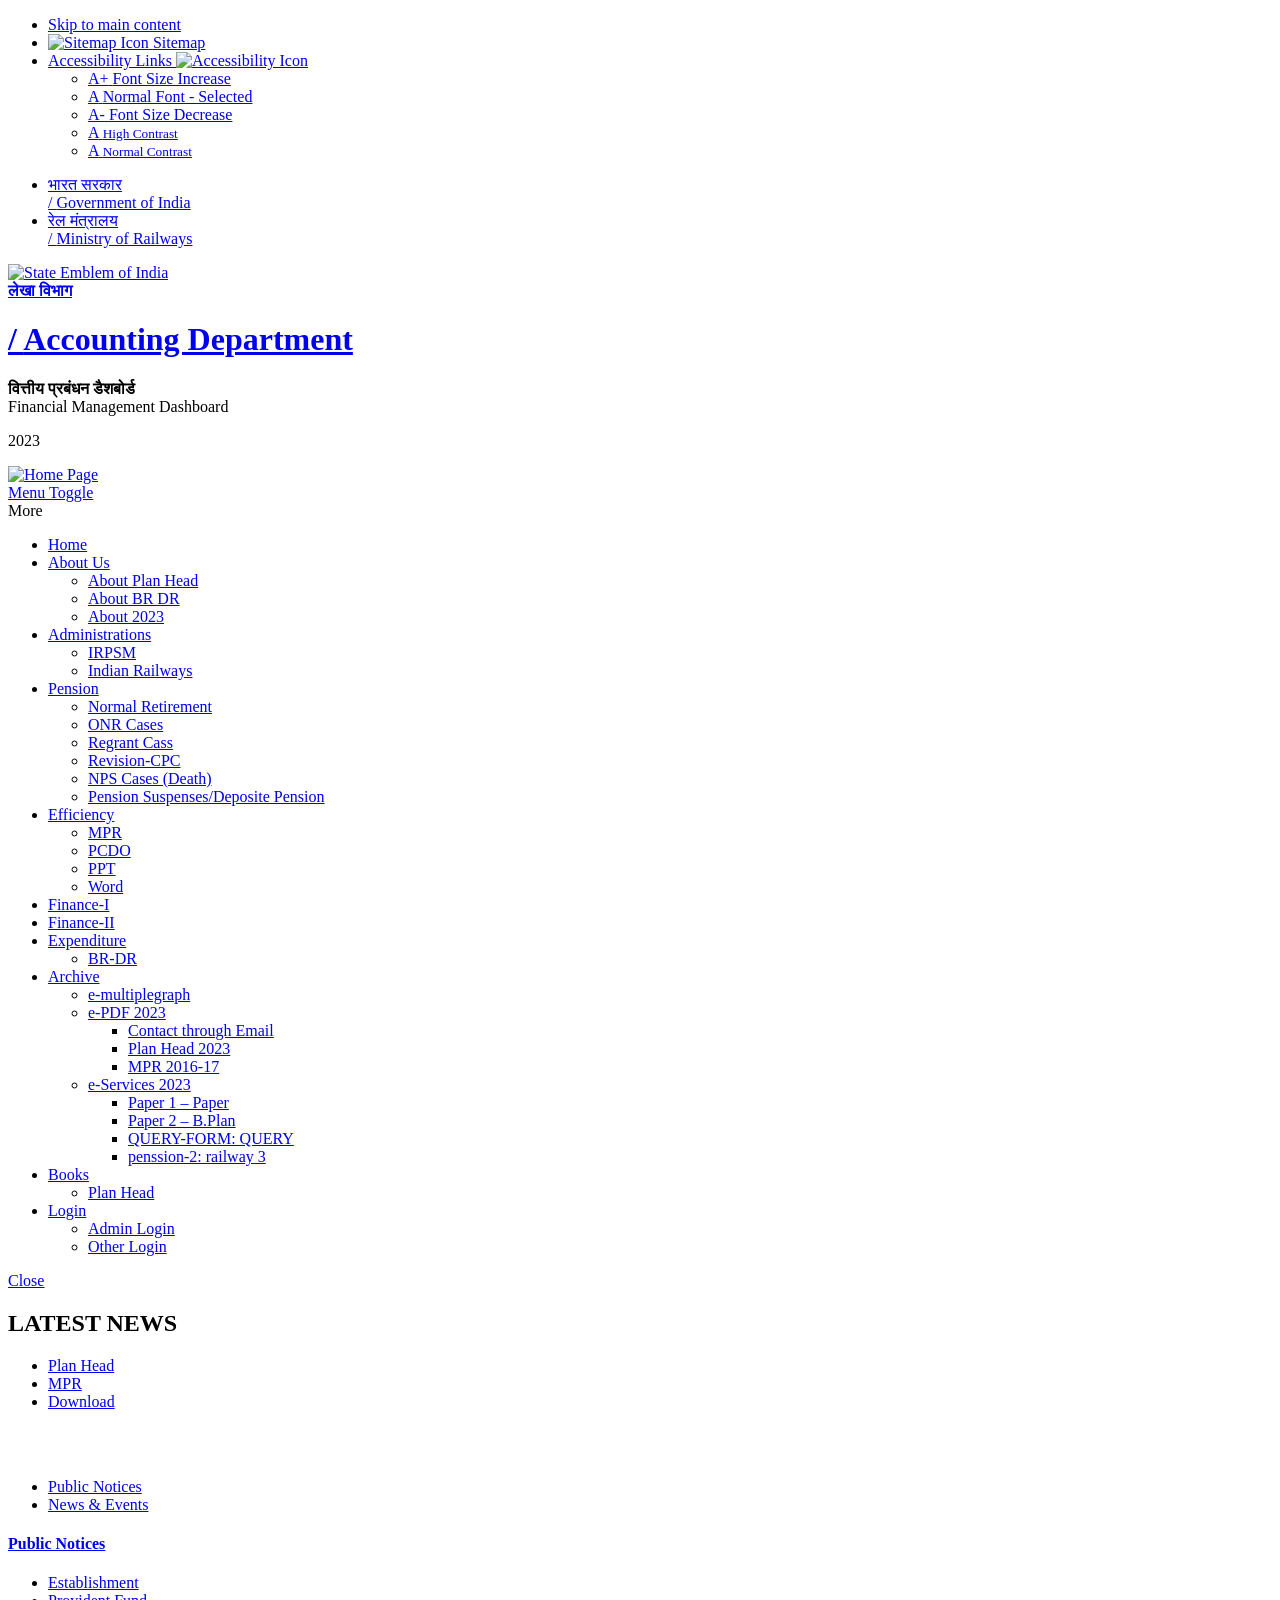
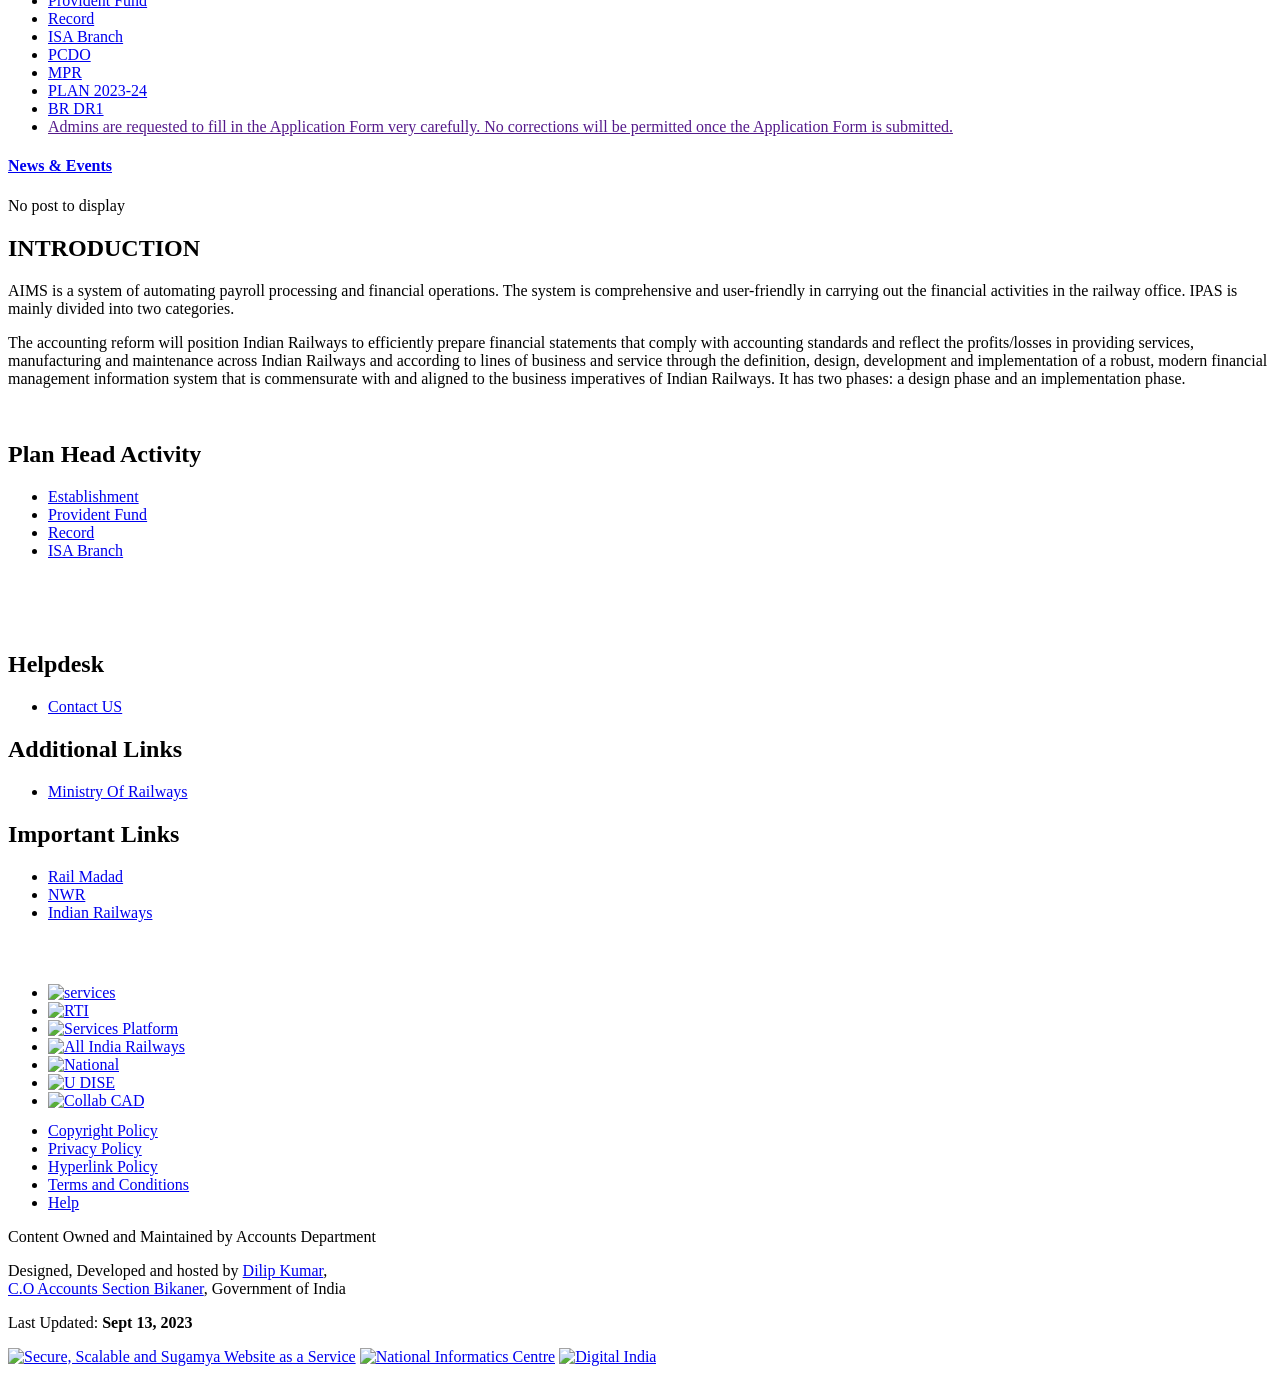
==== commit e070bebd: "Update index.html" ====
--- a/index.html
+++ b/index.html
@@ -129,7 +129,7 @@
                                     </a>
                                 </li>
                                                                 																<li class="top-sitemap">
-                                    <a href="https://jeemain.nta.nic.in/sitemap/" aria-label="Sitemap"  title="Sitemap">
+                                    <a href="#" aria-label="Sitemap"  title="Sitemap">
                                     <img class="show-con" src="https://jeemain.nta.nic.in/wp-content/themes/sdo-theme/images/sitemap.svg" title="Sitemap Icon" alt="Sitemap Icon" />
                                     <span class="hide">Sitemap</span></a>
                                 </li> 
@@ -220,8 +220,8 @@
             <nav class="menu"><ul id="menu-header-en" class="nav clearfix"><li id="menu-item-6561" class="menu-item menu-item-type-custom menu-item-object-custom current-menu-item menu-item-6561 active "><a href="/" aria-current="page">Home</a></li>
 <li id="menu-item-6562" class="menu-item menu-item-type-custom menu-item-object-custom menu-item-has-children menu-item-6562 has-sub"><a href="#" aria-haspopup="true" aria-expanded="false">About Us<span class="indicator"></span></a>
 <ul aria-hidden="true"  class="sub-menu">
-	<li id="menu-item-6696" class="menu-item menu-item-type-post_type menu-item-object-page menu-item-6696 has-sub-child"><a href="http://127.0.0.1:5501/Plan%20Head.html" tabindex="-1">About Plan Head</a></li>
-	<li id="menu-item-6570" class="menu-item menu-item-type-post_type menu-item-object-page menu-item-6570 has-sub-child"><a href="http://127.0.0.1:5501/pcdo%2016-17.html" tabindex="-1">About BR DR</a></li>
+	<li id="menu-item-6696" class="menu-item menu-item-type-post_type menu-item-object-page menu-item-6696 has-sub-child"><a href="Plan Head.html" tabindex="-1">About Plan Head</a></li>
+	<li id="menu-item-6570" class="menu-item menu-item-type-post_type menu-item-object-page menu-item-6570 has-sub-child"><a href="pcdo 2016-17.html" tabindex="-1">About BR DR</a></li>
 	<li id="menu-item-7186" class="menu-item menu-item-type-post_type menu-item-object-page menu-item-7186 has-sub-child"><a href="https://www.ircep.gov.in/IRPSM" tabindex="-1">About  2023</a></li>
 </ul>
 </li>
@@ -238,27 +238,27 @@
         <li id="menu-item-6572" class="menu-item menu-item-type-post_type menu-item-object-page menu-item-6572 has-sub-child"><a href="#" tabindex="-1">Regrant Cass</a></li>
         <li id="menu-item-6573" class="menu-item menu-item-type-post_type menu-item-object-page menu-item-6573 has-sub-child"><a href="#" tabindex="-1">Revision-CPC</a></li>
         <li id="menu-item-6572" class="menu-item menu-item-type-post_type menu-item-object-page menu-item-6572 has-sub-child"><a href="#" tabindex="-1">NPS Cases (Death)</a></li>
-        <li id="menu-item-6573" class="menu-item menu-item-type-post_type menu-item-object-page menu-item-6573 has-sub-child"><a href="http://127.0.0.1:5501/deposite%20pension.html" tabindex="-1">Pension Suspenses/Deposite Pension</a></li>
+        <li id="menu-item-6573" class="menu-item menu-item-type-post_type menu-item-object-page menu-item-6573 has-sub-child"><a href="deposite pension.html" tabindex="-1">Pension Suspenses/Deposite Pension</a></li>
     </ul>
     </li>
     <li id="menu-item-6563" class="menu-item menu-item-type-custom menu-item-object-custom menu-item-has-children menu-item-6563 has-sub"><a href="#" aria-haspopup="true" aria-expanded="false">Efficiency<span class="indicator"></span></a>
         <ul aria-hidden="true"  class="sub-menu">
-            <li id="menu-item-6572" class="menu-item menu-item-type-post_type menu-item-object-page menu-item-6572 has-sub-child"><a href="http://127.0.0.1:5501/mpr.html" tabindex="-1">MPR</a></li>
-            <li id="menu-item-6573" class="menu-item menu-item-type-post_type menu-item-object-page menu-item-6573 has-sub-child"><a href="http://127.0.0.1:5501/pcdo.html" tabindex="-1">PCDO</a></li>
-            <li id="menu-item-6572" class="menu-item menu-item-type-post_type menu-item-object-page menu-item-6572 has-sub-child"><a href="#" tabindex="-1">PPT</a></li>
-            <li id="menu-item-6573" class="menu-item menu-item-type-post_type menu-item-object-page menu-item-6573 has-sub-child"><a href="#" tabindex="-1">Word</a></li>
+            <li id="menu-item-6572" class="menu-item menu-item-type-post_type menu-item-object-page menu-item-6572 has-sub-child"><a href="mpr.html" tabindex="-1">MPR</a></li>
+            <li id="menu-item-6573" class="menu-item menu-item-type-post_type menu-item-object-page menu-item-6573 has-sub-child"><a href="pcdo.html" tabindex="-1">PCDO</a></li>
+            <li id="menu-item-6572" class="menu-item menu-item-type-post_type menu-item-object-page menu-item-6572 has-sub-child"><a href="https://1drv.ms/p/s!Ausf_BgOq5otgQAiGnz8t8rhEEhd?e=uGrbGq" tabindex="-1">PPT</a></li>
+            <li id="menu-item-6573" class="menu-item menu-item-type-post_type menu-item-object-page menu-item-6573 has-sub-child"><a href="https://1drv.ms/w/s!Ausf_BgOq5otbJ0NnI8TS6NL99o?e=XpYaQT" tabindex="-1">Word</a></li>
         </ul>
         </li>
         <li id="menu-item-7016" class="menu-item menu-item-type-custom menu-item-object-custom menu-item-7016"><a href="#">Finance-I</a></li>
         <li id="menu-item-7016" class="menu-item menu-item-type-custom menu-item-object-custom menu-item-7016"><a href="#">Finance-II</a></li>
 <li id="menu-item-6563" class="menu-item menu-item-type-custom menu-item-object-custom menu-item-has-children menu-item-6563 has-sub"><a href="#" aria-haspopup="true" aria-expanded="false">Expenditure<span class="indicator"></span></a>
         <ul aria-hidden="true"  class="sub-menu">
-            <li id="menu-item-6572" class="menu-item menu-item-type-post_type menu-item-object-page menu-item-6572 has-sub-child"><a href="#" tabindex="-1">BR-DR</a></li>
+            <li id="menu-item-6572" class="menu-item menu-item-type-post_type menu-item-object-page menu-item-6572 has-sub-child"><a href="BR_DR.html" tabindex="-1">BR-DR</a></li>
         </ul>
         </li>
-<li id="menu-item-6577" class="menu-item menu-item-type-post_type menu-item-object-page menu-item-has-children menu-item-6577 has-sub"><a href="https://jeemain.nta.nic.in/archive/" aria-haspopup="true" aria-expanded="false">Archive<span class="indicator"></span></a>
+<li id="menu-item-6577" class="menu-item menu-item-type-post_type menu-item-object-page menu-item-has-children menu-item-6577 has-sub"><a href="#" aria-haspopup="true" aria-expanded="false">Archive<span class="indicator"></span></a>
 <ul aria-hidden="true"  class="sub-menu">
-	<li id="menu-item-7162" class="menu-item menu-item-type-post_type menu-item-object-page menu-item-7162 has-sub-child"><a href="http://127.0.0.1:5501/multiplegraph.html" tabindex="-1">e-multiplegraph</a></li>
+	<li id="menu-item-7162" class="menu-item menu-item-type-post_type menu-item-object-page menu-item-7162 has-sub-child"><a href="multiplegraph.html" tabindex="-1">e-multiplegraph</a></li>
 	<li id="menu-item-7877" class="menu-item menu-item-type-custom menu-item-object-custom menu-item-has-children menu-item-7877 has-sub has-sub-child"><a href="#" tabindex="-1" aria-haspopup="true" aria-expanded="false">e-PDF 2023<span class="indicator"></span></a>
 	<ul aria-hidden="true"  class="sub-menu">
 		<li id="menu-item-7880" class="menu-item menu-item-type-custom menu-item-object-custom menu-item-7880 has-sub-child"><a href="Contact us.pdf" tabindex="-1">Contact through Email</a></li>
@@ -271,7 +271,7 @@
 	<ul aria-hidden="true"  class="sub-menu">
 		<li id="menu-item-7883" class="menu-item menu-item-type-custom menu-item-object-custom menu-item-7883 has-sub-child"><a href="https://" tabindex="-1"> Paper 1 – Paper</a></li>
 		<li id="menu-item-7884" class="menu-item menu-item-type-custom menu-item-object-custom menu-item-7884 has-sub-child"><a href="https://" tabindex="-1">Paper 2 &#8211; B.Plan</a></li>
-		<li id="menu-item-7887" class="menu-item menu-item-type-custom menu-item-object-custom menu-item-7887 has-sub-child"><a href="https://" tabindex="-1">Session-2: Paper 1</a></li>
+		<li id="menu-item-7887" class="menu-item menu-item-type-custom menu-item-object-custom menu-item-7887 has-sub-child"><a href="QUERY-FORM.html" tabindex="-1">QUERY-FORM: QUERY </a></li>
 		<li id="menu-item-7885" class="menu-item menu-item-type-custom menu-item-object-custom menu-item-7885 has-sub-child"><a href="http://127.0.0.1:5501/Graph.html" tabindex="-1"> penssion-2: railway 3</a></li>
 	</ul>
 </li>
@@ -280,7 +280,7 @@
 
 <li id="menu-item-6563" class="menu-item menu-item-type-custom menu-item-object-custom menu-item-has-children menu-item-6563 has-sub"><a href="#" aria-haspopup="true" aria-expanded="false">Books<span class="indicator"></span></a>
     <ul aria-hidden="true"  class="sub-menu">
-        <li id="menu-item-6572" class="menu-item menu-item-type-post_type menu-item-object-page menu-item-6572 has-sub-child"><a href="http://127.0.0.1:5501/planhead.html" tabindex="-1">Plan Head</a></li>
+        <li id="menu-item-6572" class="menu-item menu-item-type-post_type menu-item-object-page menu-item-6572 has-sub-child"><a href="planhead.html" tabindex="-1">Plan Head</a></li>
     </ul>
     </li>
 <li id="menu-item-6563" class="menu-item menu-item-type-custom menu-item-object-custom menu-item-has-children menu-item-6563 has-sub"><a href="#" aria-haspopup="true" aria-expanded="false">Login<span class="indicator"></span></a>
@@ -322,15 +322,15 @@
                 <div class="newsticker flexslider pd-15">
             <ul class="slides">
                                         <li>
-                                                <a class="with-urlchange" href="http://127.0.0.1:5501/planhead.html">
+                                                <a class="with-urlchange" href="planhead.html">
                         Plan Head                                                </a>
                                             </li>
                                 <li>
-                                                <a class="with-urlchange" href="http://127.0.0.1:5501/mpr.html">
+                                                <a class="with-urlchange" href="mpr.html">
                        MPR                                                </a>
                                             </li>
                                 <li>
-                                                <a class="with-urlchange" href="http://127.0.0.1:5501/pcdo%2016-17.html">
+                                                <a class="with-urlchange" href="pcdo 2016-17.html">
                          Download                                                </a>
                                             </li>
                         </ul>
@@ -361,19 +361,19 @@
     </div></div></div></div><div class="vc_row-full-width vc_clearfix"></div><div class="vc_row wpb_row vc_row-fluid vc_custom_1642837850966"><div class="wpb_column vc_column_container vc_col-sm-6"><div class="vc_column-inner"><div class="wpb_wrapper"><div class="vc_tta-container" data-vc-action="collapse"><div class="vc_general vc_tta vc_tta-tabs vc_tta-color-grey vc_tta-style-classic vc_tta-shape-rounded vc_tta-spacing-1  tabstyle-eight vc_tta-tabs-position-top vc_tta-controls-align-left"><div class="vc_tta-tabs-container"><ul class="vc_tta-tabs-list"><li class="vc_tta-tab vc_active" data-vc-tab><a href="#1648447930282-deb48cc0-95ec" data-vc-tabs data-vc-container=".vc_tta"><span class="vc_tta-title-text">Public Notices</span></a></li><li class="vc_tta-tab" data-vc-tab><a href="#1648447930283-1fd226ef-8407" data-vc-tabs data-vc-container=".vc_tta"><span class="vc_tta-title-text">News &amp; Events</span></a></li></ul></div><div class="vc_tta-panels-container"><div class="vc_tta-panels"><div class="vc_tta-panel vc_active" id="1648447930282-deb48cc0-95ec" data-vc-content=".vc_tta-panel-body"><div class="vc_tta-panel-heading"><h4 class="vc_tta-panel-title"><a href="#1648447930282-deb48cc0-95ec" data-vc-accordion data-vc-container=".vc_tta-container"><span class="vc_tta-title-text">Public Notices</span></a></h4></div><div class="vc_tta-panel-body">        <div class="gen-list    no-border no-bg  padding-20 border-radius-medium default-list  ">
                     <ul>
                             <li>
-                    <a download href="http://127.0.0.1:5501/Plan%20Head.html" title="download" >Establishment</a>
-                                    </li>
-                                <li>
-                    <a download href="http://127.0.0.1:5501/pcdo%2016-17.html" title="download" >Provident Fund</a>
-                                    </li>
-                                <li>
-                    <a download href="http://127.0.0.1:5501/Contat%20Us.html" title="download" >Record</a>
-                                    </li>
-                                <li>
-                    <a download href="http://127.0.0.1:5501/MPR%202016-17.html" title="download" >ISA Branch </a>
-                                    </li>
-                                <li>
-                    <a download href="http://127.0.0.1:5501/pcdo%2016-17.html" title="download" >PCDO</a>
+                    <a download href="Plan Head.html" title="download" >Establishment</a>
+                                    </li>
+                                <li>
+                    <a download href="pcdo 2016-17.html" title="download" >Provident Fund</a>
+                                    </li>
+                                <li>
+                    <a download href="Contat Us.html" title="download" >Record</a>
+                                    </li>
+                                <li>
+                    <a download href="MPR 2016-17.html" title="download" >ISA Branch </a>
+                                    </li>
+                                <li>
+                    <a download href="pcdo 2016-17.html" title="download" >PCDO</a>
                                     </li>
                                 <li>
                     <a download href="mpr.html" title="download" >MPR</a>
@@ -713,6 +713,6 @@
     $('.flex-direction-nav a.flex-next').attr({'title' : 'Next','aria-label':'Next'});
 });
 </script>
-<!--ECounselling Instance-->
+<!--EFinance Instance-->
 </body>
-</html>+</html>
